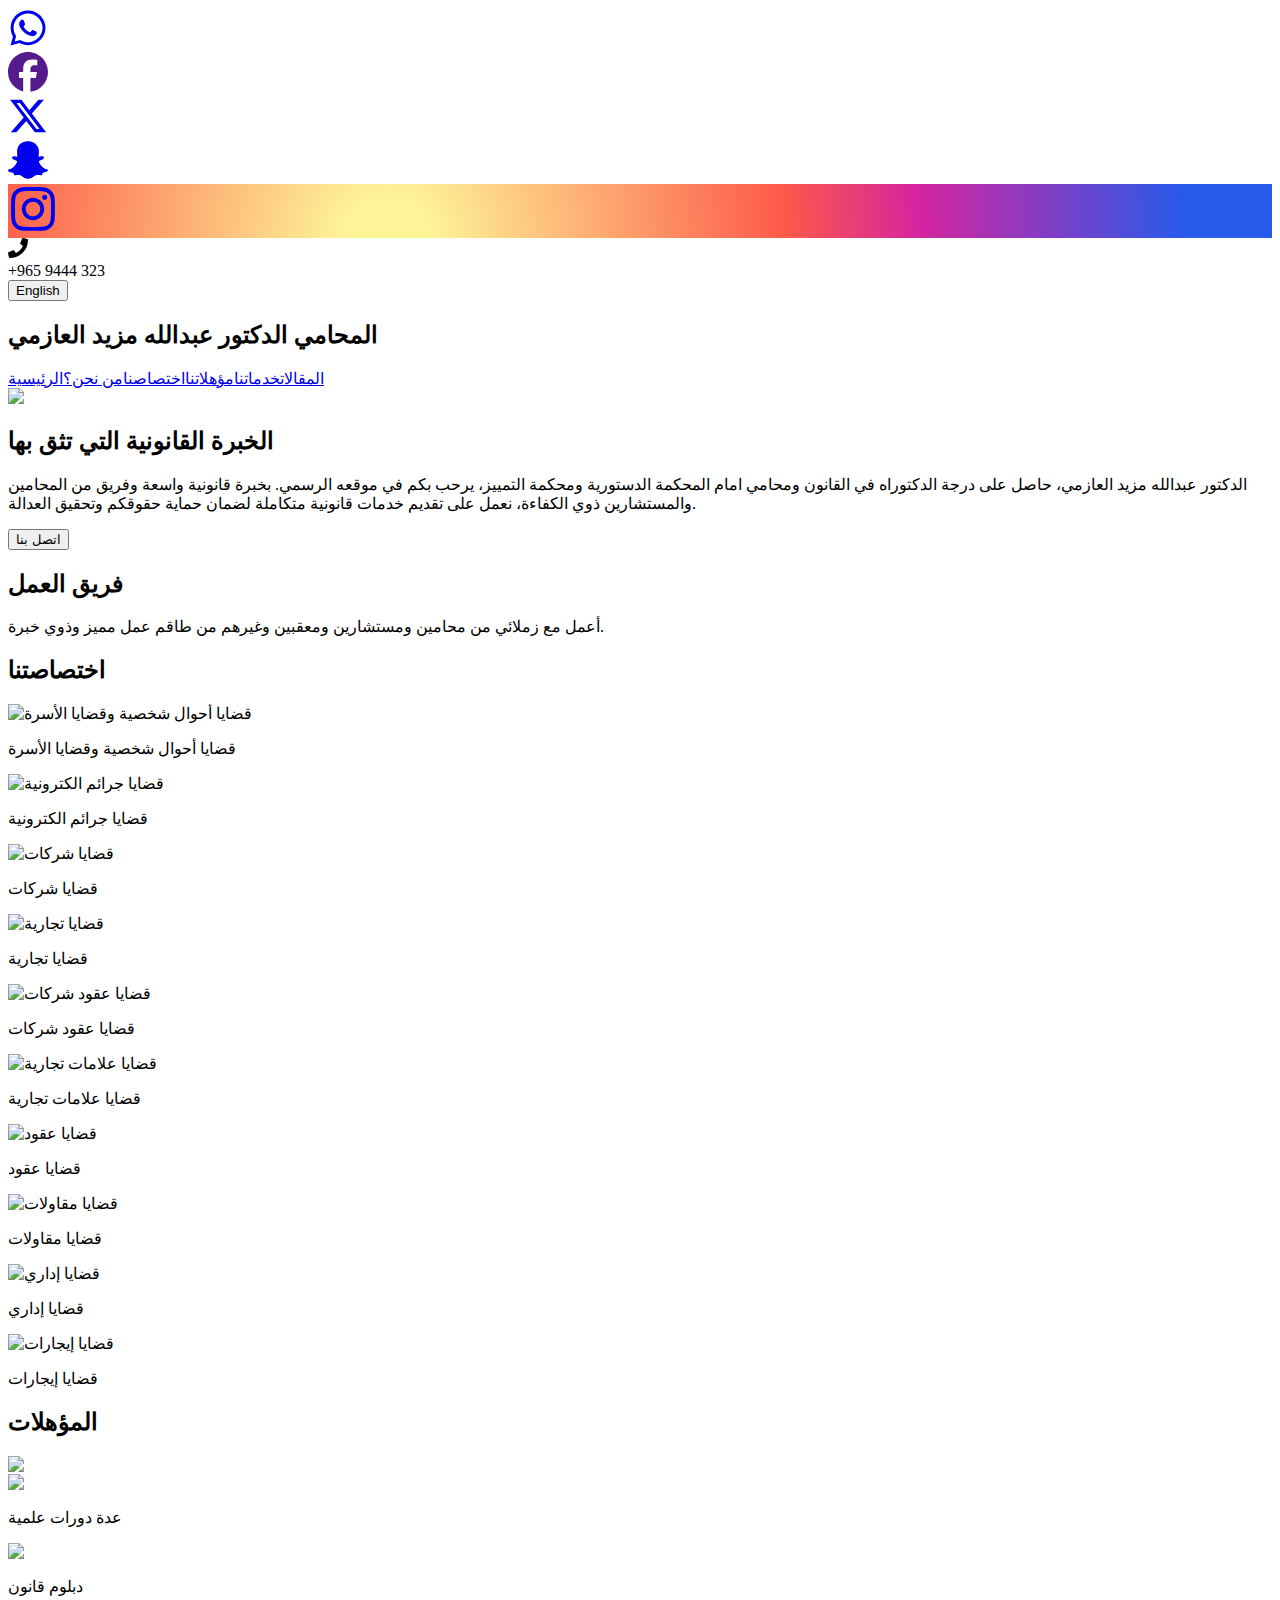
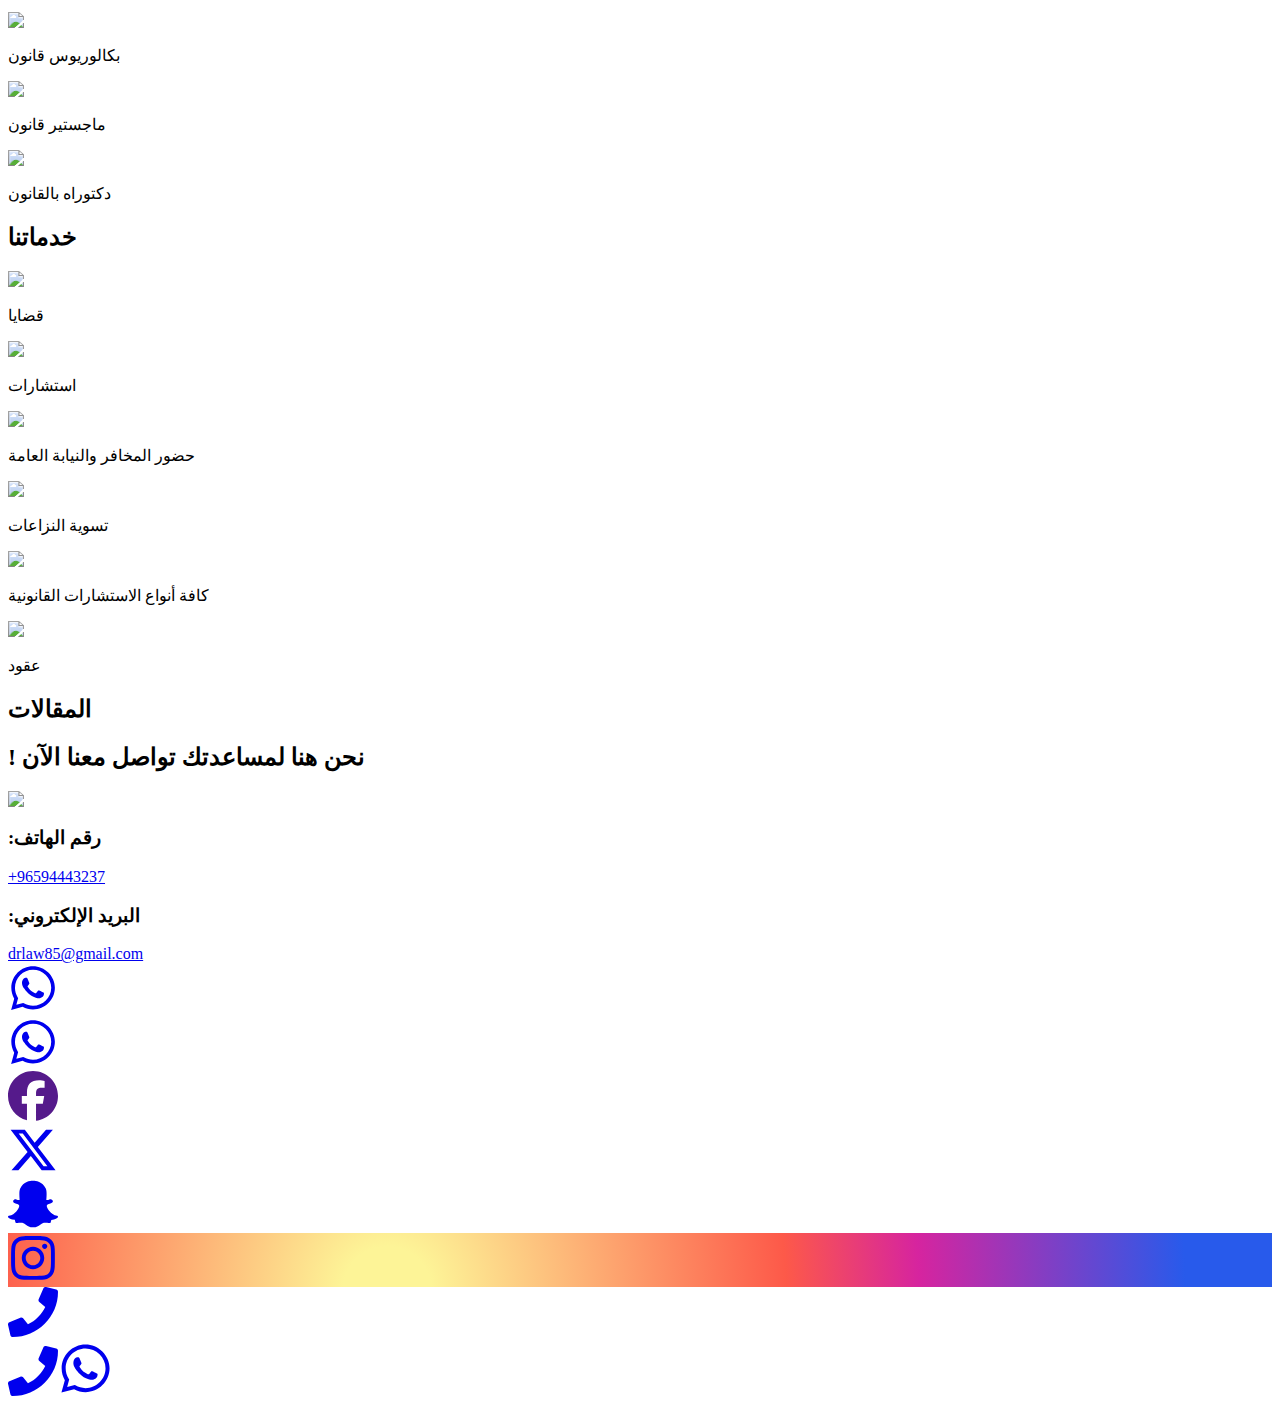
==== index.html @ 55356117 "Add files via upload" ====
<!DOCTYPE html><html lang="en"><head><meta charSet="utf-8"/><meta name="viewport" content="width=device-width, initial-scale=1"/><link rel="preload" as="image" href="/img/family.png"/><link rel="preload" as="image" href="/img/cyber.png"/><link rel="preload" as="image" href="/img/company.png"/><link rel="preload" as="image" href="/img/business.png"/><link rel="preload" as="image" href="/img/contract.png"/><link rel="preload" as="image" href="/img/trademark.png"/><link rel="preload" as="image" href="/img/agreements.png"/><link rel="preload" as="image" href="/img/construction.png"/><link rel="preload" as="image" href="/img/admin.png"/><link rel="preload" as="image" href="/img/rent.png"/><link rel="stylesheet" href="/_next/static/css/4206f0461766f39d.css" data-precedence="next"/><link rel="preload" as="script" fetchPriority="low" href="/_next/static/chunks/webpack-98c6d24490042410.js"/><script src="/_next/static/chunks/4bd1b696-f6a08746561b241a.js" async=""></script><script src="/_next/static/chunks/517-81358abe8191a4df.js" async=""></script><script src="/_next/static/chunks/main-app-a6a642e4907d9724.js" async=""></script><script src="/_next/static/chunks/30a37ab2-c2c9ade640287df2.js" async=""></script><script src="/_next/static/chunks/8e1d74a4-acf8cc333d362d6c.js" async=""></script><script src="/_next/static/chunks/53c13509-d7c618b0af3f3642.js" async=""></script><script src="/_next/static/chunks/53-032a36357dc940f9.js" async=""></script><script src="/_next/static/chunks/app/page-52e60ca280ee46bb.js" async=""></script><title>Create Next App</title><meta name="description" content="Generated by create next app"/><link rel="icon" href="/favicon.ico" type="image/x-icon" sizes="16x16"/><script src="/_next/static/chunks/polyfills-42372ed130431b0a.js" noModule=""></script></head><body class="__variable_4d318d __variable_ea5f4b antialiased"><div><nav class="w-full relative"><div class="bg-[#C4A484] flex justify-between items-center p-2 px-4 text-white relative z-10"><div class="flex gap-2"><div class="w-14 h-14 bg-green-500 text-white flex items-center justify-center rounded-md shadow-md cursor-pointer hover:bg-opacity-80"><a href="https://api.whatsapp.com/send?phone=96594443237" target="_blank"><svg stroke="currentColor" fill="currentColor" stroke-width="0" viewBox="0 0 448 512" height="40" width="40" xmlns="http://www.w3.org/2000/svg"><path d="M380.9 97.1C339 55.1 283.2 32 223.9 32c-122.4 0-222 99.6-222 222 0 39.1 10.2 77.3 29.6 111L0 480l117.7-30.9c32.4 17.7 68.9 27 106.1 27h.1c122.3 0 224.1-99.6 224.1-222 0-59.3-25.2-115-67.1-157zm-157 341.6c-33.2 0-65.7-8.9-94-25.7l-6.7-4-69.8 18.3L72 359.2l-4.4-7c-18.5-29.4-28.2-63.3-28.2-98.2 0-101.7 82.8-184.5 184.6-184.5 49.3 0 95.6 19.2 130.4 54.1 34.8 34.9 56.2 81.2 56.1 130.5 0 101.8-84.9 184.6-186.6 184.6zm101.2-138.2c-5.5-2.8-32.8-16.2-37.9-18-5.1-1.9-8.8-2.8-12.5 2.8-3.7 5.6-14.3 18-17.6 21.8-3.2 3.7-6.5 4.2-12 1.4-32.6-16.3-54-29.1-75.5-66-5.7-9.8 5.7-9.1 16.3-30.3 1.8-3.7.9-6.9-.5-9.7-1.4-2.8-12.5-30.1-17.1-41.2-4.5-10.8-9.1-9.3-12.5-9.5-3.2-.2-6.9-.2-10.6-.2-3.7 0-9.7 1.4-14.8 6.9-5.1 5.6-19.4 19-19.4 46.3 0 27.3 19.9 53.7 22.6 57.4 2.8 3.7 39.1 59.7 94.8 83.8 35.2 15.2 49 16.5 66.6 13.9 10.7-1.6 32.8-13.4 37.4-26.4 4.6-13 4.6-24.1 3.2-26.4-1.3-2.5-5-3.9-10.5-6.6z"></path></svg></a></div><div class="w-14 h-14  bg-blue-600 text-white flex items-center justify-center rounded-md shadow-md cursor-pointer hover:bg-opacity-80"><a href="" target="_blank"><svg stroke="currentColor" fill="currentColor" stroke-width="0" viewBox="0 0 512 512" height="40" width="40" xmlns="http://www.w3.org/2000/svg"><path d="M512 256C512 114.6 397.4 0 256 0S0 114.6 0 256C0 376 82.7 476.8 194.2 504.5V334.2H141.4V256h52.8V222.3c0-87.1 39.4-127.5 125-127.5c16.2 0 44.2 3.2 55.7 6.4V172c-6-.6-16.5-1-29.6-1c-42 0-58.2 15.9-58.2 57.2V256h83.6l-14.4 78.2H287V510.1C413.8 494.8 512 386.9 512 256h0z"></path></svg></a></div><div class="w-14 h-14  bg-black text-white flex items-center justify-center rounded-md shadow-md cursor-pointer hover:bg-opacity-80"><a href="https://twitter.com/drlaw85" target="_blank"><svg stroke="currentColor" fill="currentColor" stroke-width="0" viewBox="0 0 512 512" height="40" width="40" xmlns="http://www.w3.org/2000/svg"><path d="M389.2 48h70.6L305.6 224.2 487 464H345L233.7 318.6 106.5 464H35.8L200.7 275.5 26.8 48H172.4L272.9 180.9 389.2 48zM364.4 421.8h39.1L151.1 88h-42L364.4 421.8z"></path></svg></a></div><div class="w-14 h-14  bg-yellow-400 flex items-center justify-center rounded-md shadow-md cursor-pointer hover:bg-opacity-80"><a href="https://www.snapchat.com/add/drlaw2022692?sender_web_id=f869d484-e379-4b90-bd32-083d83853c42&amp;device_type=desktop&amp;is_copy_url=true" target="_blank"><svg stroke="currentColor" fill="currentColor" stroke-width="0" role="img" viewBox="0 0 24 24" class="text-white" height="40" width="40" xmlns="http://www.w3.org/2000/svg"><path d="M12.206.793c.99 0 4.347.276 5.93 3.821.529 1.193.403 3.219.299 4.847l-.003.06c-.012.18-.022.345-.03.51.075.045.203.09.401.09.3-.016.659-.12 1.033-.301.165-.088.344-.104.464-.104.182 0 .359.029.509.09.45.149.734.479.734.838.015.449-.39.839-1.213 1.168-.089.029-.209.075-.344.119-.45.135-1.139.36-1.333.81-.09.224-.061.524.12.868l.015.015c.06.136 1.526 3.475 4.791 4.014.255.044.435.27.42.509 0 .075-.015.149-.045.225-.24.569-1.273.988-3.146 1.271-.059.091-.12.375-.164.57-.029.179-.074.36-.134.553-.076.271-.27.405-.555.405h-.03c-.135 0-.313-.031-.538-.074-.36-.075-.765-.135-1.273-.135-.3 0-.599.015-.913.074-.6.104-1.123.464-1.723.884-.853.599-1.826 1.288-3.294 1.288-.06 0-.119-.015-.18-.015h-.149c-1.468 0-2.427-.675-3.279-1.288-.599-.42-1.107-.779-1.707-.884-.314-.045-.629-.074-.928-.074-.54 0-.958.089-1.272.149-.211.043-.391.074-.54.074-.374 0-.523-.224-.583-.42-.061-.192-.09-.389-.135-.567-.046-.181-.105-.494-.166-.57-1.918-.222-2.95-.642-3.189-1.226-.031-.063-.052-.15-.055-.225-.015-.243.165-.465.42-.509 3.264-.54 4.73-3.879 4.791-4.02l.016-.029c.18-.345.224-.645.119-.869-.195-.434-.884-.658-1.332-.809-.121-.029-.24-.074-.346-.119-1.107-.435-1.257-.93-1.197-1.273.09-.479.674-.793 1.168-.793.146 0 .27.029.383.074.42.194.789.3 1.104.3.234 0 .384-.06.465-.105l-.046-.569c-.098-1.626-.225-3.651.307-4.837C7.392 1.077 10.739.807 11.727.807l.419-.015h.06z"></path></svg></a></div><div class="w-14 h-14  flex items-center justify-center rounded-md shadow-md cursor-pointer hover:bg-opacity-80" style="background:radial-gradient(circle at 30% 107%, #fdf497 0%, #fdf497 5%, #fd5949 45%, #d6249f 60%, #285AEB 90%)"><a href="https://www.instagram.com/drlaw85/" target="_blank"><svg stroke="currentColor" fill="currentColor" stroke-width="0" viewBox="0 0 448 512" class="text-white" height="50" width="50" xmlns="http://www.w3.org/2000/svg"><path d="M224.1 141c-63.6 0-114.9 51.3-114.9 114.9s51.3 114.9 114.9 114.9S339 319.5 339 255.9 287.7 141 224.1 141zm0 189.6c-41.1 0-74.7-33.5-74.7-74.7s33.5-74.7 74.7-74.7 74.7 33.5 74.7 74.7-33.6 74.7-74.7 74.7zm146.4-194.3c0 14.9-12 26.8-26.8 26.8-14.9 0-26.8-12-26.8-26.8s12-26.8 26.8-26.8 26.8 12 26.8 26.8zm76.1 27.2c-1.7-35.9-9.9-67.7-36.2-93.9-26.2-26.2-58-34.4-93.9-36.2-37-2.1-147.9-2.1-184.9 0-35.8 1.7-67.6 9.9-93.9 36.1s-34.4 58-36.2 93.9c-2.1 37-2.1 147.9 0 184.9 1.7 35.9 9.9 67.7 36.2 93.9s58 34.4 93.9 36.2c37 2.1 147.9 2.1 184.9 0 35.9-1.7 67.7-9.9 93.9-36.2 26.2-26.2 34.4-58 36.2-93.9 2.1-37 2.1-147.8 0-184.8zM398.8 388c-7.8 19.6-22.9 34.7-42.6 42.6-29.5 11.7-99.5 9-132.1 9s-102.7 2.6-132.1-9c-19.6-7.8-34.7-22.9-42.6-42.6-11.7-29.5-9-99.5-9-132.1s-2.6-102.7 9-132.1c7.8-19.6 22.9-34.7 42.6-42.6 29.5-11.7 99.5-9 132.1-9s102.7-2.6 132.1 9c19.6 7.8 34.7 22.9 42.6 42.6 11.7 29.5 9 99.5 9 132.1s2.7 102.7-9 132.1z"></path></svg></a></div></div><div class="flex items-center gap-2"><div class="w-10 h-10 bg-green-600 flex items-center justify-center rounded-md shadow-md cursor-pointer hover:bg-opacity-80"><svg stroke="currentColor" fill="currentColor" stroke-width="0" viewBox="0 0 512 512" class="text-white" height="20" width="20" xmlns="http://www.w3.org/2000/svg"><path d="M493.4 24.6l-104-24c-11.3-2.6-22.9 3.3-27.5 13.9l-48 112c-4.2 9.8-1.4 21.3 6.9 28l60.6 49.6c-36 76.7-98.9 140.5-177.2 177.2l-49.6-60.6c-6.8-8.3-18.2-11.1-28-6.9l-112 48C3.9 366.5-2 378.1.6 389.4l24 104C27.1 504.2 36.7 512 48 512c256.1 0 464-207.5 464-464 0-11.2-7.7-20.9-18.6-23.4z"></path></svg></div><span class=" text-[40px] font-bold">+965 9444 323</span></div></div><div class="bg-[#A67858] flex justify-between items-center p-3 px-6 text-white relative z-10"><button class="bg-transparent text-white px-3 py-1 rounded-md text-[30px] hover:bg-gray-200 font-arabic">English</button><h2 class="text-[40px] font-serif text-white">المحامي الدكتور عبدالله مزيد العازمي</h2><div class="flex gap-6 mr-[30px]"><a class="hover:underline text-[30px]" href="#articles">المقالات</a><a class="hover:underline text-[30px]" href="#articles">خدماتنا</a><a class="hover:underline text-[30px]" href="#qualifications">مؤهلاتنا</a><a class="hover:underline text-[30px]" href="#specialty">اختصاصنا</a><a class="hover:underline text-[30px]" href="#about-us">من نحن؟</a><a class="hover:underline text-[30px]" href="/">الرئيسية</a></div></div></nav><main class="p-4 relative"><div class="relative flex items-center justify-between w-full mt-[-60px]"><div class="relative z-10 ml-[70px] w-1/2"><img alt="ميزان العدل" loading="lazy" width="650" height="650" decoding="async" data-nimg="1" class="object-contain ml-[10%]" style="color:transparent" srcSet="/_next/image?url=%2Fimg%2Fmain.png&amp;w=750&amp;q=75 1x, /_next/image?url=%2Fimg%2Fmain.png&amp;w=1920&amp;q=75 2x" src="/_next/image?url=%2Fimg%2Fmain.png&amp;w=1920&amp;q=75"/></div><div class="max-w-md md:max-w-lg lg:max-w-xl bg-[#EEE8DC] p-6 mr-[100px] rounded-lg shadow-lg text-right w-1/2"><h2 class="text-2xl font-bold text-[#5C3D2E]">الخبرة القانونية التي تثق بها</h2><p class="text-[#5C3D2E] mt-2 leading-loose text-xl">الدكتور عبدالله مزيد العازمي، حاصل على درجة الدكتوراه في القانون ومحامي امام المحكمة الدستورية ومحكمة التمييز، يرحب بكم في موقعه الرسمي. بخبرة قانونية واسعة وفريق من المحامين والمستشارين ذوي الكفاءة، نعمل على تقديم خدمات قانونية متكاملة لضمان حماية حقوقكم وتحقيق العدالة.</p><div class="flex flex-col items-start"><button class="mt-4 px-4 py-2 md:px-6 md:py-2 bg-[#A67858] text-white rounded-md shadow-md hover:bg-opacity-80">اتصل بنا</button></div></div></div><section id="about-us" class="text-center py-10 mt-20 w-full"><h2 class="text-6xl md:text-6xl font-bold text-[#5C3D2E] underline ">فريق العمل</h2><p class="mt-2 text-[#5C3D2E] text-[20px] md:text-[40px]  mx-auto ">أعمل مع زملائي من محامين ومستشارين ومعقبين وغيرهم من طاقم عمل مميز وذوي خبرة.</p></section><h2 class="text-6xl py-10 md:text-6xl font-bold text-[#5C3D2E] flex justify-center underline">اختصاصتنا </h2><section id="specialty" class="text-center py-10 mt-20 w-full flex justify-center"><div class="bg-[#EEE8DC] shadow-md rounded-lg p-6 max-w-6xl w-full relative"><div class="grid grid-cols-2 md:grid-cols-3 lg:grid-cols-4 gap-6 mt-6 max-w-5xl mx-auto relative"><div class="bg-[#DCC9B5] p-4 shadow-md flex flex-col items-center transition-all duration-300 border-4 border-[#5C3D2E]
                    -mt-20  // جعل أول 4 مربعات تخرج من الأعلى
                    "><img src="/img/family.png" alt="قضايا أحوال شخصية وقضايا الأسرة" class="w-24 h-24 mb-1"/> <p class="text-[#5C3D2E] font-bold text-2xl text-center">قضايا أحوال شخصية وقضايا الأسرة</p> </div><div class="bg-[#DCC9B5] p-4 shadow-md flex flex-col items-center transition-all duration-300 border-4 border-[#5C3D2E]
                    -mt-20  // جعل أول 4 مربعات تخرج من الأعلى
                    "><img src="/img/cyber.png" alt="قضايا جرائم الكترونية" class="w-24 h-24 mb-1"/> <p class="text-[#5C3D2E] font-bold text-2xl text-center">قضايا جرائم الكترونية</p> </div><div class="bg-[#DCC9B5] p-4 shadow-md flex flex-col items-center transition-all duration-300 border-4 border-[#5C3D2E]
                    -mt-20  // جعل أول 4 مربعات تخرج من الأعلى
                    "><img src="/img/company.png" alt="قضايا شركات" class="w-24 h-24 mb-1"/> <p class="text-[#5C3D2E] font-bold text-2xl text-center">قضايا شركات</p> </div><div class="bg-[#DCC9B5] p-4 shadow-md flex flex-col items-center transition-all duration-300 border-4 border-[#5C3D2E]
                    -mt-20  // جعل أول 4 مربعات تخرج من الأعلى
                    "><img src="/img/business.png" alt="قضايا تجارية" class="w-24 h-24 mb-1"/> <p class="text-[#5C3D2E] font-bold text-2xl text-center">قضايا تجارية</p> </div><div class="bg-[#DCC9B5] p-4 shadow-md flex flex-col items-center transition-all duration-300 border-4 border-[#5C3D2E]
                      // جعل أول 4 مربعات تخرج من الأعلى
                    "><img src="/img/contract.png" alt="قضايا عقود شركات" class="w-24 h-24 mb-1"/> <p class="text-[#5C3D2E] font-bold text-2xl text-center">قضايا عقود شركات</p> </div><div class="bg-[#DCC9B5] p-4 shadow-md flex flex-col items-center transition-all duration-300 border-4 border-[#5C3D2E]
                      // جعل أول 4 مربعات تخرج من الأعلى
                    "><img src="/img/trademark.png" alt="قضايا علامات تجارية" class="w-24 h-24 mb-1"/> <p class="text-[#5C3D2E] font-bold text-2xl text-center">قضايا علامات تجارية</p> </div><div class="bg-[#DCC9B5] p-4 shadow-md flex flex-col items-center transition-all duration-300 border-4 border-[#5C3D2E]
                      // جعل أول 4 مربعات تخرج من الأعلى
                    "><img src="/img/agreements.png" alt="قضايا عقود" class="w-24 h-24 mb-1"/> <p class="text-[#5C3D2E] font-bold text-2xl text-center">قضايا عقود</p> </div><div class="bg-[#DCC9B5] p-4 shadow-md flex flex-col items-center transition-all duration-300 border-4 border-[#5C3D2E]
                      // جعل أول 4 مربعات تخرج من الأعلى
                    "><img src="/img/construction.png" alt="قضايا مقاولات" class="w-24 h-24 mb-1"/> <p class="text-[#5C3D2E] font-bold text-2xl text-center">قضايا مقاولات</p> </div><div class="bg-[#DCC9B5] p-4 shadow-md flex flex-col items-center transition-all duration-300 border-4 border-[#5C3D2E]
                      // جعل أول 4 مربعات تخرج من الأعلى
                    col-span-2 w-60 mx-auto -mb-12"><img src="/img/admin.png" alt="قضايا إداري" class="w-24 h-24 mb-1"/> <p class="text-[#5C3D2E] font-bold text-2xl text-center">قضايا إداري</p> </div><div class="bg-[#DCC9B5] p-4 shadow-md flex flex-col items-center transition-all duration-300 border-4 border-[#5C3D2E]
                      // جعل أول 4 مربعات تخرج من الأعلى
                    col-span-2 w-60 mx-auto -mb-12"><img src="/img/rent.png" alt="قضايا إيجارات" class="w-24 h-24 mb-1"/> <p class="text-[#5C3D2E] font-bold text-2xl text-center">قضايا إيجارات</p> </div></div></div></section><section id="qualifications" class="text-center py-10 mt-20 w-full flex flex-col items-center"><h2 class="text-6xl md:text-6xl font-bold text-[#5C3D2E] mb-6 underline">المؤهلات</h2><div class="relative w-full max-w-5xl "><img alt="line" loading="lazy" width="1050" height="650" decoding="async" data-nimg="1" class="object-contain ml-[0%] py-3 " style="color:transparent" srcSet="/_next/image?url=%2Fimg%2Fline.png&amp;w=1080&amp;q=75 1x, /_next/image?url=%2Fimg%2Fline.png&amp;w=3840&amp;q=75 2x" src="/_next/image?url=%2Fimg%2Fline.png&amp;w=3840&amp;q=75"/><div class=" bg-[#EEE8DC]  rounded-lg grid grid-cols-5 gap-5 relative z-30 mt-10-"><div class="relative flex flex-col items-center"><div><img alt="line" loading="lazy" width="16" height="2" decoding="async" data-nimg="1" class="object-contain ml-[0%] mt-[-50px] " style="color:transparent" srcSet="/_next/image?url=%2Fimg%2Flinev2.png&amp;w=16&amp;q=75 1x, /_next/image?url=%2Fimg%2Flinev2.png&amp;w=32&amp;q=75 2x" src="/_next/image?url=%2Fimg%2Flinev2.png&amp;w=32&amp;q=75"/></div><div class="bg-[#DCC9B5] p-5 shadow-md border border-[#5C3D2E] w-40 h-20 text-center"><p class="text-[#5C3D2E] text-xl font-bold">عدة دورات علمية</p></div></div><div class="relative flex flex-col items-center"><div><img alt="line" loading="lazy" width="16" height="2" decoding="async" data-nimg="1" class="object-contain ml-[0%] mt-[-50px] " style="color:transparent" srcSet="/_next/image?url=%2Fimg%2Flinev2.png&amp;w=16&amp;q=75 1x, /_next/image?url=%2Fimg%2Flinev2.png&amp;w=32&amp;q=75 2x" src="/_next/image?url=%2Fimg%2Flinev2.png&amp;w=32&amp;q=75"/></div><div class="bg-[#DCC9B5] p-5 shadow-md border border-[#5C3D2E] w-40 h-20 text-center"><p class="text-[#5C3D2E] text-xl font-bold">دبلوم قانون</p></div></div><div class="relative flex flex-col items-center"><div><img alt="line" loading="lazy" width="16" height="2" decoding="async" data-nimg="1" class="object-contain ml-[0%] mt-[-50px] " style="color:transparent" srcSet="/_next/image?url=%2Fimg%2Flinev2.png&amp;w=16&amp;q=75 1x, /_next/image?url=%2Fimg%2Flinev2.png&amp;w=32&amp;q=75 2x" src="/_next/image?url=%2Fimg%2Flinev2.png&amp;w=32&amp;q=75"/></div><div class="bg-[#DCC9B5] p-5 shadow-md border border-[#5C3D2E] w-40 h-20 text-center"><p class="text-[#5C3D2E] text-xl font-bold">بكالوريوس قانون</p></div></div><div class="relative flex flex-col items-center"><div><img alt="line" loading="lazy" width="16" height="2" decoding="async" data-nimg="1" class="object-contain ml-[0%] mt-[-50px] " style="color:transparent" srcSet="/_next/image?url=%2Fimg%2Flinev2.png&amp;w=16&amp;q=75 1x, /_next/image?url=%2Fimg%2Flinev2.png&amp;w=32&amp;q=75 2x" src="/_next/image?url=%2Fimg%2Flinev2.png&amp;w=32&amp;q=75"/></div><div class="bg-[#DCC9B5] p-5 shadow-md border border-[#5C3D2E] w-40 h-20 text-center"><p class="text-[#5C3D2E] text-xl font-bold">ماجستير قانون</p></div></div><div class="relative flex flex-col items-center"><div><img alt="line" loading="lazy" width="16" height="2" decoding="async" data-nimg="1" class="object-contain ml-[0%] mt-[-50px] " style="color:transparent" srcSet="/_next/image?url=%2Fimg%2Flinev2.png&amp;w=16&amp;q=75 1x, /_next/image?url=%2Fimg%2Flinev2.png&amp;w=32&amp;q=75 2x" src="/_next/image?url=%2Fimg%2Flinev2.png&amp;w=32&amp;q=75"/></div><div class="bg-[#DCC9B5] p-5 shadow-md border border-[#5C3D2E] w-40 h-20 text-center"><p class="text-[#5C3D2E] text-xl font-bold">دكتوراه بالقانون</p></div></div></div></div></section><section id="services" class="flex justify-center py-16"><div class="relative w-[380px] max-w-xl bg-[#EEE8DC] mx-auto p-10 rounded-lg"><h2 class="text-6xl py-4 md:text-6xl font-bold text-[#5C3D2E] flex justify-center underline">خدماتنا </h2><div class="relative flex flex-col items-center"><div class="absolute w-1 bg-[#5C3D2E] h-full top-0 left-1/2 transform -translate-x-1/2"></div><div class="flex items-center w-full mb-6 relative justify-start ml-[-130px]"><div class="absolute left-1/2 transform -translate-x-1/2 w-[130px] h-1 bg-[#5C3D2E] z-0"></div><div class="absolute left-1/2 top-1/2 transform -translate-x-1/2 -translate-y-1/2 bg-[#5C3D2E] w-5 h-5 rounded-full  z-20"></div><div class="bg-[#dcc9b5] p-5 w-40 h-41 shadow-md border border-[#5C3D2E] flex flex-col items-center text-center z-10"><img alt="قضايا" loading="lazy" width="90" height="90" decoding="async" data-nimg="1" class="mb-1" style="color:transparent" srcSet="/_next/image?url=%2Fimg%2Flaw.png&amp;w=96&amp;q=75 1x, /_next/image?url=%2Fimg%2Flaw.png&amp;w=256&amp;q=75 2x" src="/_next/image?url=%2Fimg%2Flaw.png&amp;w=256&amp;q=75"/><p class="text-[#5C3D2E] text-[20px] font-bold">قضايا</p></div></div><div class="flex items-center w-full mb-6 relative justify-end mr-[-130px]"><div class="absolute left-1/2 transform -translate-x-1/2 w-[130px] h-1 bg-[#5C3D2E] z-0"></div><div class="absolute left-1/2 top-1/2 transform -translate-x-1/2 -translate-y-1/2 bg-[#5C3D2E] w-5 h-5 rounded-full  z-20"></div><div class="bg-[#dcc9b5] p-5 w-40 h-41 shadow-md border border-[#5C3D2E] flex flex-col items-center text-center z-10"><img alt="استشارات" loading="lazy" width="90" height="90" decoding="async" data-nimg="1" class="mb-1" style="color:transparent" srcSet="/_next/image?url=%2Fimg%2Fpeople.png&amp;w=96&amp;q=75 1x, /_next/image?url=%2Fimg%2Fpeople.png&amp;w=256&amp;q=75 2x" src="/_next/image?url=%2Fimg%2Fpeople.png&amp;w=256&amp;q=75"/><p class="text-[#5C3D2E] text-[20px] font-bold">استشارات</p></div></div><div class="flex items-center w-full mb-6 relative justify-start ml-[-130px]"><div class="absolute left-1/2 transform -translate-x-1/2 w-[130px] h-1 bg-[#5C3D2E] z-0"></div><div class="absolute left-1/2 top-1/2 transform -translate-x-1/2 -translate-y-1/2 bg-[#5C3D2E] w-5 h-5 rounded-full  z-20"></div><div class="bg-[#dcc9b5] p-5 w-40 h-41 shadow-md border border-[#5C3D2E] flex flex-col items-center text-center z-10"><img alt="حضور المخافر والنيابة العامة" loading="lazy" width="90" height="90" decoding="async" data-nimg="1" class="mb-1" style="color:transparent" srcSet="/_next/image?url=%2Fimg%2Fbusiness1.png&amp;w=96&amp;q=75 1x, /_next/image?url=%2Fimg%2Fbusiness1.png&amp;w=256&amp;q=75 2x" src="/_next/image?url=%2Fimg%2Fbusiness1.png&amp;w=256&amp;q=75"/><p class="text-[#5C3D2E] text-[20px] font-bold">حضور المخافر والنيابة العامة</p></div></div><div class="flex items-center w-full mb-6 relative justify-end mr-[-130px]"><div class="absolute left-1/2 transform -translate-x-1/2 w-[130px] h-1 bg-[#5C3D2E] z-0"></div><div class="absolute left-1/2 top-1/2 transform -translate-x-1/2 -translate-y-1/2 bg-[#5C3D2E] w-5 h-5 rounded-full  z-20"></div><div class="bg-[#dcc9b5] p-5 w-40 h-41 shadow-md border border-[#5C3D2E] flex flex-col items-center text-center z-10"><img alt="تسوية النزاعات" loading="lazy" width="90" height="90" decoding="async" data-nimg="1" class="mb-1" style="color:transparent" srcSet="/_next/image?url=%2Fimg%2Fbusiness%20(1).png&amp;w=96&amp;q=75 1x, /_next/image?url=%2Fimg%2Fbusiness%20(1).png&amp;w=256&amp;q=75 2x" src="/_next/image?url=%2Fimg%2Fbusiness%20(1).png&amp;w=256&amp;q=75"/><p class="text-[#5C3D2E] text-[20px] font-bold">تسوية النزاعات</p></div></div><div class="flex items-center w-full mb-6 relative justify-start ml-[-130px]"><div class="absolute left-1/2 transform -translate-x-1/2 w-[130px] h-1 bg-[#5C3D2E] z-0"></div><div class="absolute left-1/2 top-1/2 transform -translate-x-1/2 -translate-y-1/2 bg-[#5C3D2E] w-5 h-5 rounded-full  z-20"></div><div class="bg-[#dcc9b5] p-5 w-40 h-41 shadow-md border border-[#5C3D2E] flex flex-col items-center text-center z-10"><img alt="كافة أنواع الاستشارات القانونية" loading="lazy" width="90" height="90" decoding="async" data-nimg="1" class="mb-1" style="color:transparent" srcSet="/_next/image?url=%2Fimg%2Fjustice.png&amp;w=96&amp;q=75 1x, /_next/image?url=%2Fimg%2Fjustice.png&amp;w=256&amp;q=75 2x" src="/_next/image?url=%2Fimg%2Fjustice.png&amp;w=256&amp;q=75"/><p class="text-[#5C3D2E] text-[20px] font-bold">كافة أنواع الاستشارات القانونية</p></div></div><div class="flex items-center w-full mb-6 relative justify-end mr-[-130px]"><div class="absolute left-1/2 transform -translate-x-1/2 w-[130px] h-1 bg-[#5C3D2E] z-0"></div><div class="absolute left-1/2 top-1/2 transform -translate-x-1/2 -translate-y-1/2 bg-[#5C3D2E] w-5 h-5 rounded-full  z-20"></div><div class="bg-[#dcc9b5] p-5 w-40 h-41 shadow-md border border-[#5C3D2E] flex flex-col items-center text-center z-10"><img alt="عقود" loading="lazy" width="90" height="90" decoding="async" data-nimg="1" class="mb-1" style="color:transparent" srcSet="/_next/image?url=%2Fimg%2Fagreement-file.png&amp;w=96&amp;q=75 1x, /_next/image?url=%2Fimg%2Fagreement-file.png&amp;w=256&amp;q=75 2x" src="/_next/image?url=%2Fimg%2Fagreement-file.png&amp;w=256&amp;q=75"/><p class="text-[#5C3D2E] text-[20px] font-bold">عقود</p></div></div></div></div></section><section id="articles" class="jsx-aa3a1f35b84a0b6 flex justify-center py-16"><div class="jsx-aa3a1f35b84a0b6 w-[85%] mx-auto text-center mt-[90px]"><h2 class="jsx-aa3a1f35b84a0b6 text-6xl py-10 md:text-6xl font-bold text-[#5C3D2E] flex justify-center underline">المقالات </h2><div style="direction:ltr" class="jsx-aa3a1f35b84a0b6 h-[700px] bg-[#EEE8DC] p-2 border border-[#ddd] rounded-md overflow-y-auto overflow-x-hidden box-border shadow-md"><div class="jsx-aa3a1f35b84a0b6 bg-[#EEE8DC] border border-[#614630] p-11 mb-10 rounded-md text-[96px] text-[#333] text-right shadow-md last:mb-0"></div><div class="jsx-aa3a1f35b84a0b6 bg-[#EEE8DC] border border-[#614630] p-11 mb-10 rounded-md text-[96px] text-[#333] text-right shadow-md last:mb-0"></div><div class="jsx-aa3a1f35b84a0b6 bg-[#EEE8DC] border border-[#614630] p-11 mb-10 rounded-md text-[96px] text-[#333] text-right shadow-md last:mb-0"></div><div class="jsx-aa3a1f35b84a0b6 bg-[#EEE8DC] border border-[#614630] p-11 mb-10 rounded-md text-[96px] text-[#333] text-right shadow-md last:mb-0"></div><div class="jsx-aa3a1f35b84a0b6 bg-[#EEE8DC] border border-[#614630] p-11 mb-10 rounded-md text-[96px] text-[#333] text-right shadow-md last:mb-0"></div></div></div></section><section class="text-center py-0 mt-0 w-full flex flex-col items-center"><h2 class="text-6xl py-10 md:text-6xl font-bold text-[#5C3D2E] flex justify-center ">! نحن هنا لمساعدتك تواصل معنا الآن</h2><div class="relative w-full max-w-5xl ml-7 "><img alt="line" loading="lazy" width="1050" height="650" decoding="async" data-nimg="1" class="object-contain ml-[0%] py-3 " style="color:transparent" srcSet="/_next/image?url=%2Fimg%2Fline.png&amp;w=1080&amp;q=75 1x, /_next/image?url=%2Fimg%2Fline.png&amp;w=3840&amp;q=75 2x" src="/_next/image?url=%2Fimg%2Fline.png&amp;w=3840&amp;q=75"/></div><div class="flex justify-between  p-8 rounded-2xl space-x-[300px]"><div class="text-right"><h3 class="text-[#5C4533] font-bold mr-12 text-[40px]">:رقم الهاتف</h3><a class="text-[#5C4533] text-[40px]" href="tel:+96594443237">+96594443237</a></div><div class="text-right"><h3 class="text-[#5C4533] font-bold mr-20 text-[40px]">:البريد الإلكتروني</h3><a class="text-[#5C4533] text-[40px]" href="mailto:drlaw85@gmail.com">drlaw85@gmail.com</a></div></div></section></main><nav class="w-full relative"><div class="bg-[#C4A484] flex justify-between items-center p-9 px-4 text-white relative z-10"><div class="flex items-center gap-2"><div class="w-[75px] h-[75px] bg-green-500 flex items-center justify-center rounded-full shadow-md cursor-pointer hover:bg-opacity-100"><a href="https://api.whatsapp.com/send?phone=96594443237" target="_blank"><svg stroke="currentColor" fill="currentColor" stroke-width="0" viewBox="0 0 448 512" height="50" width="50" xmlns="http://www.w3.org/2000/svg"><path d="M380.9 97.1C339 55.1 283.2 32 223.9 32c-122.4 0-222 99.6-222 222 0 39.1 10.2 77.3 29.6 111L0 480l117.7-30.9c32.4 17.7 68.9 27 106.1 27h.1c122.3 0 224.1-99.6 224.1-222 0-59.3-25.2-115-67.1-157zm-157 341.6c-33.2 0-65.7-8.9-94-25.7l-6.7-4-69.8 18.3L72 359.2l-4.4-7c-18.5-29.4-28.2-63.3-28.2-98.2 0-101.7 82.8-184.5 184.6-184.5 49.3 0 95.6 19.2 130.4 54.1 34.8 34.9 56.2 81.2 56.1 130.5 0 101.8-84.9 184.6-186.6 184.6zm101.2-138.2c-5.5-2.8-32.8-16.2-37.9-18-5.1-1.9-8.8-2.8-12.5 2.8-3.7 5.6-14.3 18-17.6 21.8-3.2 3.7-6.5 4.2-12 1.4-32.6-16.3-54-29.1-75.5-66-5.7-9.8 5.7-9.1 16.3-30.3 1.8-3.7.9-6.9-.5-9.7-1.4-2.8-12.5-30.1-17.1-41.2-4.5-10.8-9.1-9.3-12.5-9.5-3.2-.2-6.9-.2-10.6-.2-3.7 0-9.7 1.4-14.8 6.9-5.1 5.6-19.4 19-19.4 46.3 0 27.3 19.9 53.7 22.6 57.4 2.8 3.7 39.1 59.7 94.8 83.8 35.2 15.2 49 16.5 66.6 13.9 10.7-1.6 32.8-13.4 37.4-26.4 4.6-13 4.6-24.1 3.2-26.4-1.3-2.5-5-3.9-10.5-6.6z"></path></svg></a></div></div><div class="flex gap-2"><div class="w-[75px] h-[75px] bg-green-500 text-white flex items-center justify-center rounded-md shadow-md cursor-pointer hover:bg-opacity-80"><a href="https://api.whatsapp.com/send?phone=96594443237" target="_blank"><svg stroke="currentColor" fill="currentColor" stroke-width="0" viewBox="0 0 448 512" height="50" width="50" xmlns="http://www.w3.org/2000/svg"><path d="M380.9 97.1C339 55.1 283.2 32 223.9 32c-122.4 0-222 99.6-222 222 0 39.1 10.2 77.3 29.6 111L0 480l117.7-30.9c32.4 17.7 68.9 27 106.1 27h.1c122.3 0 224.1-99.6 224.1-222 0-59.3-25.2-115-67.1-157zm-157 341.6c-33.2 0-65.7-8.9-94-25.7l-6.7-4-69.8 18.3L72 359.2l-4.4-7c-18.5-29.4-28.2-63.3-28.2-98.2 0-101.7 82.8-184.5 184.6-184.5 49.3 0 95.6 19.2 130.4 54.1 34.8 34.9 56.2 81.2 56.1 130.5 0 101.8-84.9 184.6-186.6 184.6zm101.2-138.2c-5.5-2.8-32.8-16.2-37.9-18-5.1-1.9-8.8-2.8-12.5 2.8-3.7 5.6-14.3 18-17.6 21.8-3.2 3.7-6.5 4.2-12 1.4-32.6-16.3-54-29.1-75.5-66-5.7-9.8 5.7-9.1 16.3-30.3 1.8-3.7.9-6.9-.5-9.7-1.4-2.8-12.5-30.1-17.1-41.2-4.5-10.8-9.1-9.3-12.5-9.5-3.2-.2-6.9-.2-10.6-.2-3.7 0-9.7 1.4-14.8 6.9-5.1 5.6-19.4 19-19.4 46.3 0 27.3 19.9 53.7 22.6 57.4 2.8 3.7 39.1 59.7 94.8 83.8 35.2 15.2 49 16.5 66.6 13.9 10.7-1.6 32.8-13.4 37.4-26.4 4.6-13 4.6-24.1 3.2-26.4-1.3-2.5-5-3.9-10.5-6.6z"></path></svg></a></div><div class="w-[75px] h-[75px] bg-blue-600 text-white flex items-center justify-center rounded-md shadow-md cursor-pointer hover:bg-opacity-80"><a href="" target="_blank"><svg stroke="currentColor" fill="currentColor" stroke-width="0" viewBox="0 0 512 512" height="50" width="50" xmlns="http://www.w3.org/2000/svg"><path d="M512 256C512 114.6 397.4 0 256 0S0 114.6 0 256C0 376 82.7 476.8 194.2 504.5V334.2H141.4V256h52.8V222.3c0-87.1 39.4-127.5 125-127.5c16.2 0 44.2 3.2 55.7 6.4V172c-6-.6-16.5-1-29.6-1c-42 0-58.2 15.9-58.2 57.2V256h83.6l-14.4 78.2H287V510.1C413.8 494.8 512 386.9 512 256h0z"></path></svg></a></div><div class="w-[75px] h-[75px] bg-black text-white flex items-center justify-center rounded-md shadow-md cursor-pointer hover:bg-opacity-80"><a href="https://twitter.com/drlaw85" target="_blank"><svg stroke="currentColor" fill="currentColor" stroke-width="0" viewBox="0 0 512 512" height="50" width="50" xmlns="http://www.w3.org/2000/svg"><path d="M389.2 48h70.6L305.6 224.2 487 464H345L233.7 318.6 106.5 464H35.8L200.7 275.5 26.8 48H172.4L272.9 180.9 389.2 48zM364.4 421.8h39.1L151.1 88h-42L364.4 421.8z"></path></svg></a></div><div class="w-[75px] h-[75px] bg-yellow-400 flex items-center justify-center rounded-md shadow-md cursor-pointer hover:bg-opacity-80"><a href="https://www.snapchat.com/add/drlaw2022692?sender_web_id=f869d484-e379-4b90-bd32-083d83853c42&amp;device_type=desktop&amp;is_copy_url=true" target="_blank"><svg stroke="currentColor" fill="currentColor" stroke-width="0" role="img" viewBox="0 0 24 24" height="50" width="50" xmlns="http://www.w3.org/2000/svg"><path d="M12.206.793c.99 0 4.347.276 5.93 3.821.529 1.193.403 3.219.299 4.847l-.003.06c-.012.18-.022.345-.03.51.075.045.203.09.401.09.3-.016.659-.12 1.033-.301.165-.088.344-.104.464-.104.182 0 .359.029.509.09.45.149.734.479.734.838.015.449-.39.839-1.213 1.168-.089.029-.209.075-.344.119-.45.135-1.139.36-1.333.81-.09.224-.061.524.12.868l.015.015c.06.136 1.526 3.475 4.791 4.014.255.044.435.27.42.509 0 .075-.015.149-.045.225-.24.569-1.273.988-3.146 1.271-.059.091-.12.375-.164.57-.029.179-.074.36-.134.553-.076.271-.27.405-.555.405h-.03c-.135 0-.313-.031-.538-.074-.36-.075-.765-.135-1.273-.135-.3 0-.599.015-.913.074-.6.104-1.123.464-1.723.884-.853.599-1.826 1.288-3.294 1.288-.06 0-.119-.015-.18-.015h-.149c-1.468 0-2.427-.675-3.279-1.288-.599-.42-1.107-.779-1.707-.884-.314-.045-.629-.074-.928-.074-.54 0-.958.089-1.272.149-.211.043-.391.074-.54.074-.374 0-.523-.224-.583-.42-.061-.192-.09-.389-.135-.567-.046-.181-.105-.494-.166-.57-1.918-.222-2.95-.642-3.189-1.226-.031-.063-.052-.15-.055-.225-.015-.243.165-.465.42-.509 3.264-.54 4.73-3.879 4.791-4.02l.016-.029c.18-.345.224-.645.119-.869-.195-.434-.884-.658-1.332-.809-.121-.029-.24-.074-.346-.119-1.107-.435-1.257-.93-1.197-1.273.09-.479.674-.793 1.168-.793.146 0 .27.029.383.074.42.194.789.3 1.104.3.234 0 .384-.06.465-.105l-.046-.569c-.098-1.626-.225-3.651.307-4.837C7.392 1.077 10.739.807 11.727.807l.419-.015h.06z"></path></svg></a></div><div class="w-[75px] h-[75px] flex items-center justify-center rounded-md shadow-md cursor-pointer hover:bg-opacity-80" style="background:radial-gradient(circle at 30% 107%, #fdf497 0%, #fdf497 5%, #fd5949 45%, #d6249f 60%, #285AEB 90%)"><a href="https://www.instagram.com/drlaw85/" target="_blank"><svg stroke="currentColor" fill="currentColor" stroke-width="0" viewBox="0 0 448 512" class="text-white" height="50" width="50" xmlns="http://www.w3.org/2000/svg"><path d="M224.1 141c-63.6 0-114.9 51.3-114.9 114.9s51.3 114.9 114.9 114.9S339 319.5 339 255.9 287.7 141 224.1 141zm0 189.6c-41.1 0-74.7-33.5-74.7-74.7s33.5-74.7 74.7-74.7 74.7 33.5 74.7 74.7-33.6 74.7-74.7 74.7zm146.4-194.3c0 14.9-12 26.8-26.8 26.8-14.9 0-26.8-12-26.8-26.8s12-26.8 26.8-26.8 26.8 12 26.8 26.8zm76.1 27.2c-1.7-35.9-9.9-67.7-36.2-93.9-26.2-26.2-58-34.4-93.9-36.2-37-2.1-147.9-2.1-184.9 0-35.8 1.7-67.6 9.9-93.9 36.1s-34.4 58-36.2 93.9c-2.1 37-2.1 147.9 0 184.9 1.7 35.9 9.9 67.7 36.2 93.9s58 34.4 93.9 36.2c37 2.1 147.9 2.1 184.9 0 35.9-1.7 67.7-9.9 93.9-36.2 26.2-26.2 34.4-58 36.2-93.9 2.1-37 2.1-147.8 0-184.8zM398.8 388c-7.8 19.6-22.9 34.7-42.6 42.6-29.5 11.7-99.5 9-132.1 9s-102.7 2.6-132.1-9c-19.6-7.8-34.7-22.9-42.6-42.6-11.7-29.5-9-99.5-9-132.1s-2.6-102.7 9-132.1c7.8-19.6 22.9-34.7 42.6-42.6 29.5-11.7 99.5-9 132.1-9s102.7-2.6 132.1 9c19.6 7.8 34.7 22.9 42.6 42.6 11.7 29.5 9 99.5 9 132.1s2.7 102.7-9 132.1z"></path></svg></a></div></div><div class="flex items-center gap-2"><div class="w-[75px] h-[75px] bg-green-600 flex items-center justify-center rounded-full shadow-md cursor-pointer hover:bg-opacity-100"><a href="tel:+96594443237" title="Call"><svg stroke="currentColor" fill="currentColor" stroke-width="0" viewBox="0 0 512 512" height="50" width="50" xmlns="http://www.w3.org/2000/svg"><path d="M493.4 24.6l-104-24c-11.3-2.6-22.9 3.3-27.5 13.9l-48 112c-4.2 9.8-1.4 21.3 6.9 28l60.6 49.6c-36 76.7-98.9 140.5-177.2 177.2l-49.6-60.6c-6.8-8.3-18.2-11.1-28-6.9l-112 48C3.9 366.5-2 378.1.6 389.4l24 104C27.1 504.2 36.7 512 48 512c256.1 0 464-207.5 464-464 0-11.2-7.7-20.9-18.6-23.4z"></path></svg></a></div></div></div><a href="tel:+96594443237" class="fixed w-[60px] h-[120px] bg-green-500 text-white flex items-center justify-center text-[24px] z-50 top-1/2 right-0 rounded-l-xl shadow-md hover:opacity-80 hover:scale-110 transition-transform duration-300" title="Call"><svg stroke="currentColor" fill="currentColor" stroke-width="0" viewBox="0 0 512 512" height="50" width="50" xmlns="http://www.w3.org/2000/svg"><path d="M493.4 24.6l-104-24c-11.3-2.6-22.9 3.3-27.5 13.9l-48 112c-4.2 9.8-1.4 21.3 6.9 28l60.6 49.6c-36 76.7-98.9 140.5-177.2 177.2l-49.6-60.6c-6.8-8.3-18.2-11.1-28-6.9l-112 48C3.9 366.5-2 378.1.6 389.4l24 104C27.1 504.2 36.7 512 48 512c256.1 0 464-207.5 464-464 0-11.2-7.7-20.9-18.6-23.4z"></path></svg></a><a href="https://api.whatsapp.com/send?phone=96594443237" target="_blank" class="fixed w-[60px] h-[120px] bg-green-500 text-white flex items-center justify-center text-[24px] z-50 top-1/2 left-0 rounded-r-xl shadow-md hover:opacity-80 hover:scale-110 transition-transform duration-300" title="WhatsApp"><svg stroke="currentColor" fill="currentColor" stroke-width="0" viewBox="0 0 448 512" height="55" width="55" xmlns="http://www.w3.org/2000/svg"><path d="M380.9 97.1C339 55.1 283.2 32 223.9 32c-122.4 0-222 99.6-222 222 0 39.1 10.2 77.3 29.6 111L0 480l117.7-30.9c32.4 17.7 68.9 27 106.1 27h.1c122.3 0 224.1-99.6 224.1-222 0-59.3-25.2-115-67.1-157zm-157 341.6c-33.2 0-65.7-8.9-94-25.7l-6.7-4-69.8 18.3L72 359.2l-4.4-7c-18.5-29.4-28.2-63.3-28.2-98.2 0-101.7 82.8-184.5 184.6-184.5 49.3 0 95.6 19.2 130.4 54.1 34.8 34.9 56.2 81.2 56.1 130.5 0 101.8-84.9 184.6-186.6 184.6zm101.2-138.2c-5.5-2.8-32.8-16.2-37.9-18-5.1-1.9-8.8-2.8-12.5 2.8-3.7 5.6-14.3 18-17.6 21.8-3.2 3.7-6.5 4.2-12 1.4-32.6-16.3-54-29.1-75.5-66-5.7-9.8 5.7-9.1 16.3-30.3 1.8-3.7.9-6.9-.5-9.7-1.4-2.8-12.5-30.1-17.1-41.2-4.5-10.8-9.1-9.3-12.5-9.5-3.2-.2-6.9-.2-10.6-.2-3.7 0-9.7 1.4-14.8 6.9-5.1 5.6-19.4 19-19.4 46.3 0 27.3 19.9 53.7 22.6 57.4 2.8 3.7 39.1 59.7 94.8 83.8 35.2 15.2 49 16.5 66.6 13.9 10.7-1.6 32.8-13.4 37.4-26.4 4.6-13 4.6-24.1 3.2-26.4-1.3-2.5-5-3.9-10.5-6.6z"></path></svg></a></nav></div><script src="/_next/static/chunks/webpack-98c6d24490042410.js" async=""></script><script>(self.__next_f=self.__next_f||[]).push([0])</script><script>self.__next_f.push([1,"1:\"$Sreact.fragment\"\n2:I[5244,[],\"\"]\n3:I[3866,[],\"\"]\n4:I[7033,[],\"ClientPageRoot\"]\n5:I[816,[\"362\",\"static/chunks/30a37ab2-c2c9ade640287df2.js\",\"711\",\"static/chunks/8e1d74a4-acf8cc333d362d6c.js\",\"446\",\"static/chunks/53c13509-d7c618b0af3f3642.js\",\"53\",\"static/chunks/53-032a36357dc940f9.js\",\"974\",\"static/chunks/app/page-52e60ca280ee46bb.js\"],\"default\"]\n8:I[6213,[],\"OutletBoundary\"]\na:I[6213,[],\"MetadataBoundary\"]\nc:I[6213,[],\"ViewportBoundary\"]\ne:I[4835,[],\"\"]\n:HL[\"/_next/static/css/4206f0461766f39d.css\",\"style\"]\n"])</script><script>self.__next_f.push([1,"0:{\"P\":null,\"b\":\"gyCa8HdLETVqpHg3ngZ6o\",\"p\":\"\",\"c\":[\"\",\"\"],\"i\":false,\"f\":[[[\"\",{\"children\":[\"__PAGE__\",{}]},\"$undefined\",\"$undefined\",true],[\"\",[\"$\",\"$1\",\"c\",{\"children\":[[[\"$\",\"link\",\"0\",{\"rel\":\"stylesheet\",\"href\":\"/_next/static/css/4206f0461766f39d.css\",\"precedence\":\"next\",\"crossOrigin\":\"$undefined\",\"nonce\":\"$undefined\"}]],[\"$\",\"html\",null,{\"lang\":\"en\",\"children\":[\"$\",\"body\",null,{\"className\":\"__variable_4d318d __variable_ea5f4b antialiased\",\"children\":[\"$\",\"$L2\",null,{\"parallelRouterKey\":\"children\",\"segmentPath\":[\"children\"],\"error\":\"$undefined\",\"errorStyles\":\"$undefined\",\"errorScripts\":\"$undefined\",\"template\":[\"$\",\"$L3\",null,{}],\"templateStyles\":\"$undefined\",\"templateScripts\":\"$undefined\",\"notFound\":[[],[[\"$\",\"title\",null,{\"children\":\"404: This page could not be found.\"}],[\"$\",\"div\",null,{\"style\":{\"fontFamily\":\"system-ui,\\\"Segoe UI\\\",Roboto,Helvetica,Arial,sans-serif,\\\"Apple Color Emoji\\\",\\\"Segoe UI Emoji\\\"\",\"height\":\"100vh\",\"textAlign\":\"center\",\"display\":\"flex\",\"flexDirection\":\"column\",\"alignItems\":\"center\",\"justifyContent\":\"center\"},\"children\":[\"$\",\"div\",null,{\"children\":[[\"$\",\"style\",null,{\"dangerouslySetInnerHTML\":{\"__html\":\"body{color:#000;background:#fff;margin:0}.next-error-h1{border-right:1px solid rgba(0,0,0,.3)}@media (prefers-color-scheme:dark){body{color:#fff;background:#000}.next-error-h1{border-right:1px solid rgba(255,255,255,.3)}}\"}}],[\"$\",\"h1\",null,{\"className\":\"next-error-h1\",\"style\":{\"display\":\"inline-block\",\"margin\":\"0 20px 0 0\",\"padding\":\"0 23px 0 0\",\"fontSize\":24,\"fontWeight\":500,\"verticalAlign\":\"top\",\"lineHeight\":\"49px\"},\"children\":404}],[\"$\",\"div\",null,{\"style\":{\"display\":\"inline-block\"},\"children\":[\"$\",\"h2\",null,{\"style\":{\"fontSize\":14,\"fontWeight\":400,\"lineHeight\":\"49px\",\"margin\":0},\"children\":\"This page could not be found.\"}]}]]}]}]]],\"forbidden\":\"$undefined\",\"unauthorized\":\"$undefined\"}]}]}]]}],{\"children\":[\"__PAGE__\",[\"$\",\"$1\",\"c\",{\"children\":[[\"$\",\"$L4\",null,{\"Component\":\"$5\",\"searchParams\":{},\"params\":{},\"promises\":[\"$@6\",\"$@7\"]}],null,[\"$\",\"$L8\",null,{\"children\":\"$L9\"}]]}],{},null,false]},null,false],[\"$\",\"$1\",\"h\",{\"children\":[null,[\"$\",\"$1\",\"Rrrx45Cs2qM2SyKt4uYcv\",{\"children\":[[\"$\",\"$La\",null,{\"children\":\"$Lb\"}],[\"$\",\"$Lc\",null,{\"children\":\"$Ld\"}],null]}]]}],false]],\"m\":\"$undefined\",\"G\":[\"$e\",\"$undefined\"],\"s\":false,\"S\":true}\n"])</script><script>self.__next_f.push([1,"6:{}\n7:{}\n"])</script><script>self.__next_f.push([1,"d:[[\"$\",\"meta\",\"0\",{\"name\":\"viewport\",\"content\":\"width=device-width, initial-scale=1\"}]]\nb:[[\"$\",\"meta\",\"0\",{\"charSet\":\"utf-8\"}],[\"$\",\"title\",\"1\",{\"children\":\"Create Next App\"}],[\"$\",\"meta\",\"2\",{\"name\":\"description\",\"content\":\"Generated by create next app\"}],[\"$\",\"link\",\"3\",{\"rel\":\"icon\",\"href\":\"/favicon.ico\",\"type\":\"image/x-icon\",\"sizes\":\"16x16\"}]]\n"])</script><script>self.__next_f.push([1,"9:null\n"])</script></body></html>
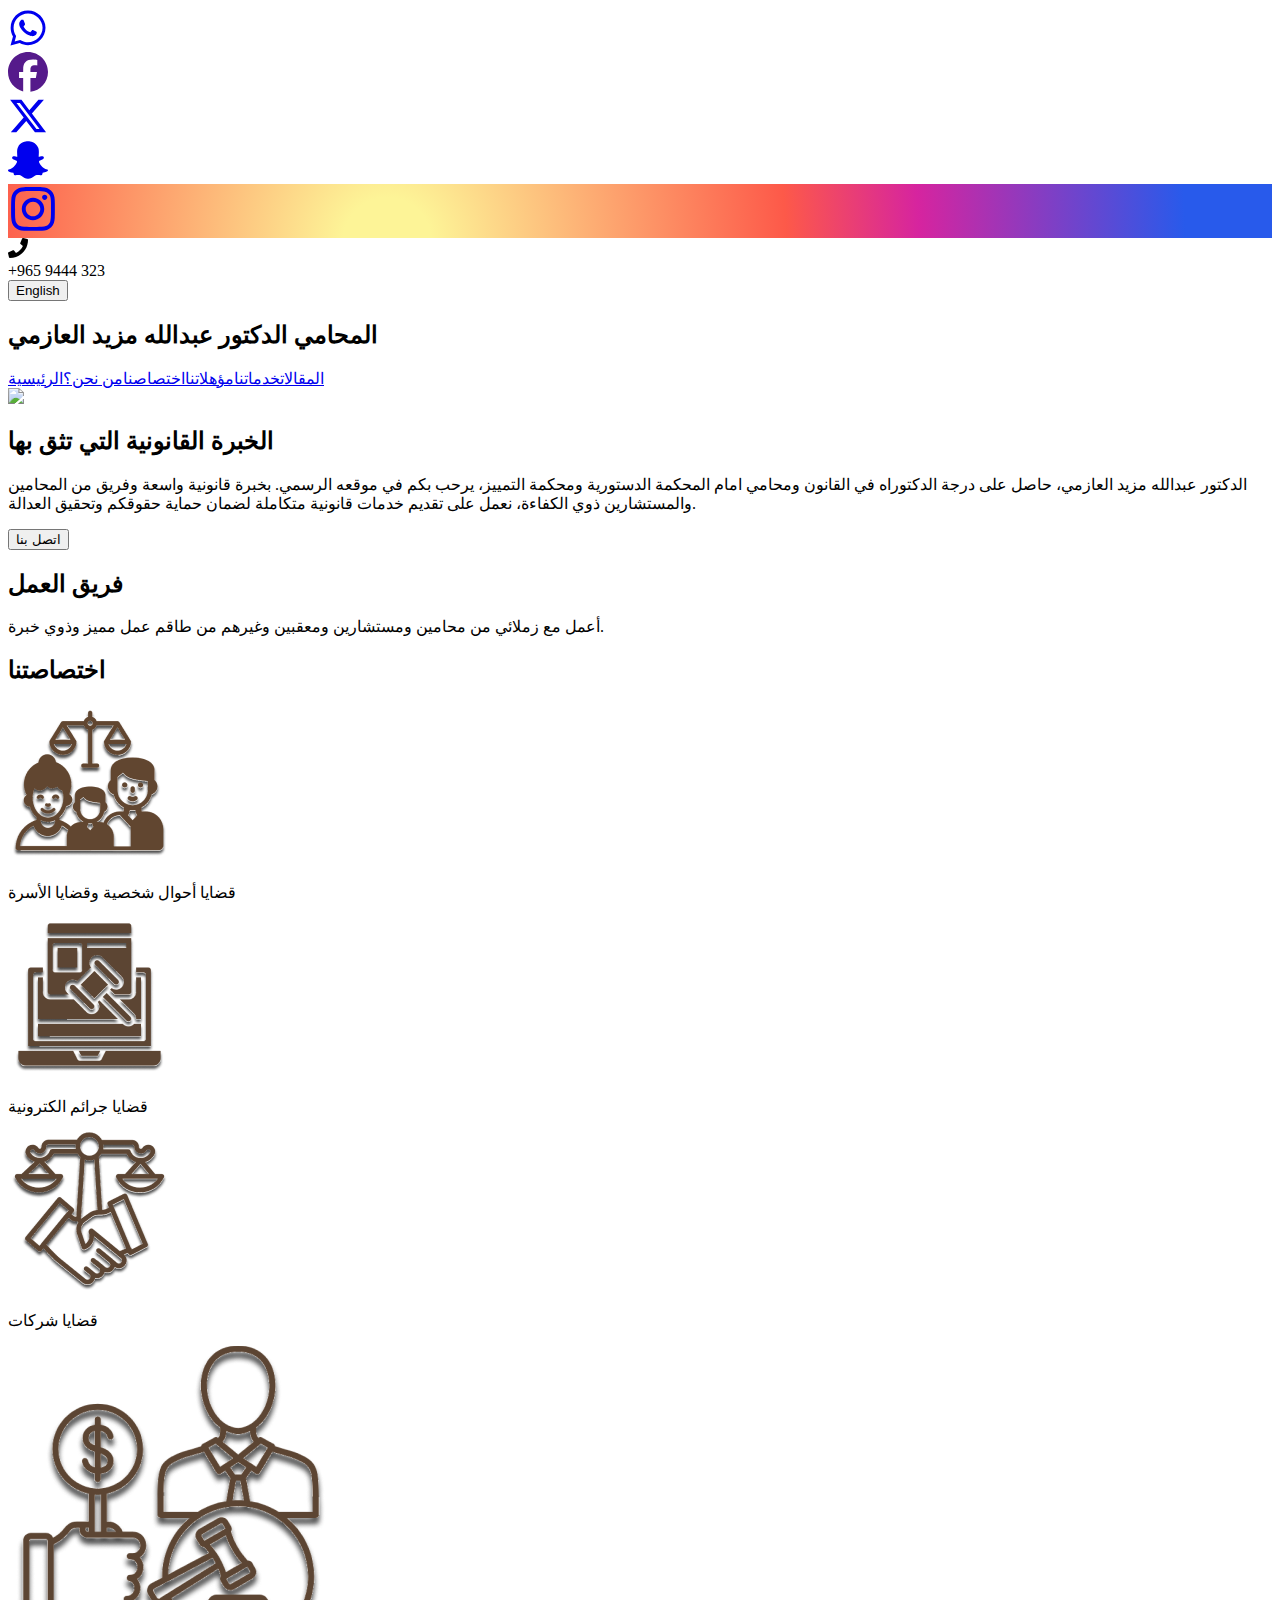
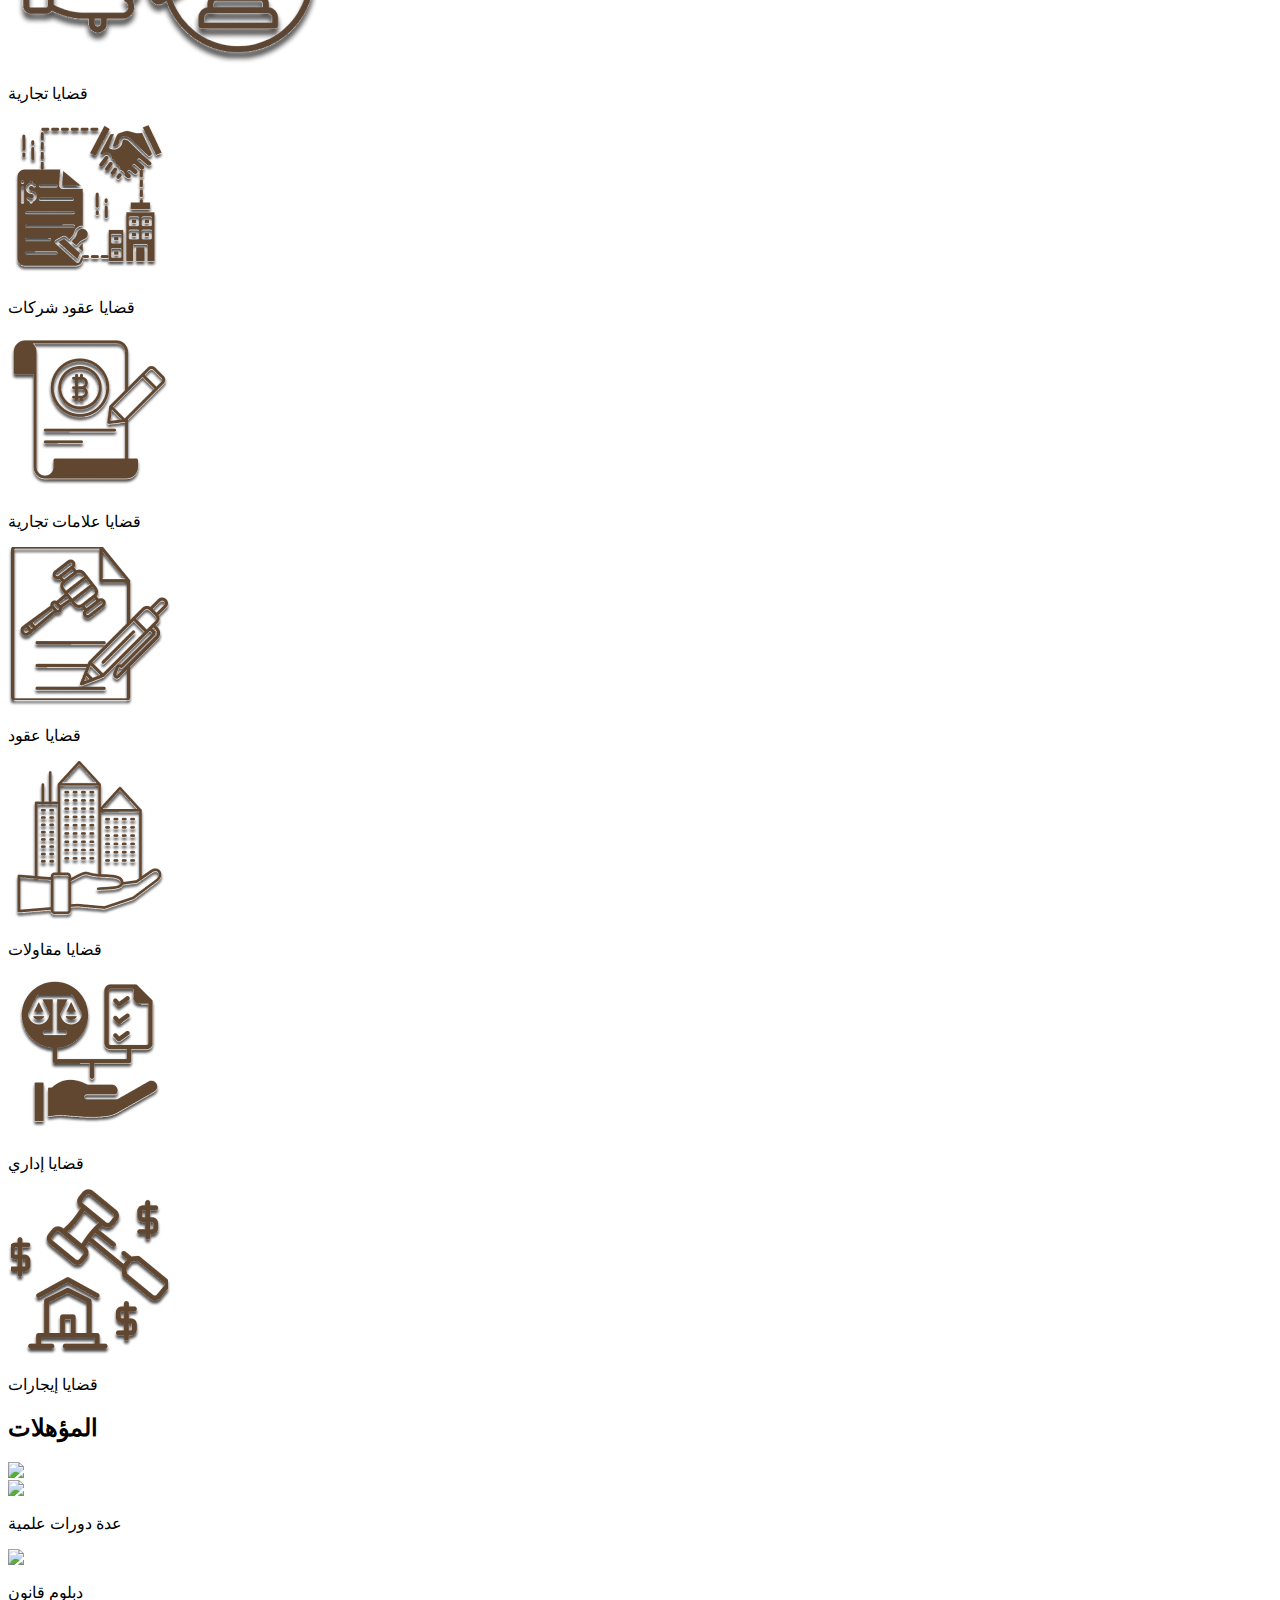
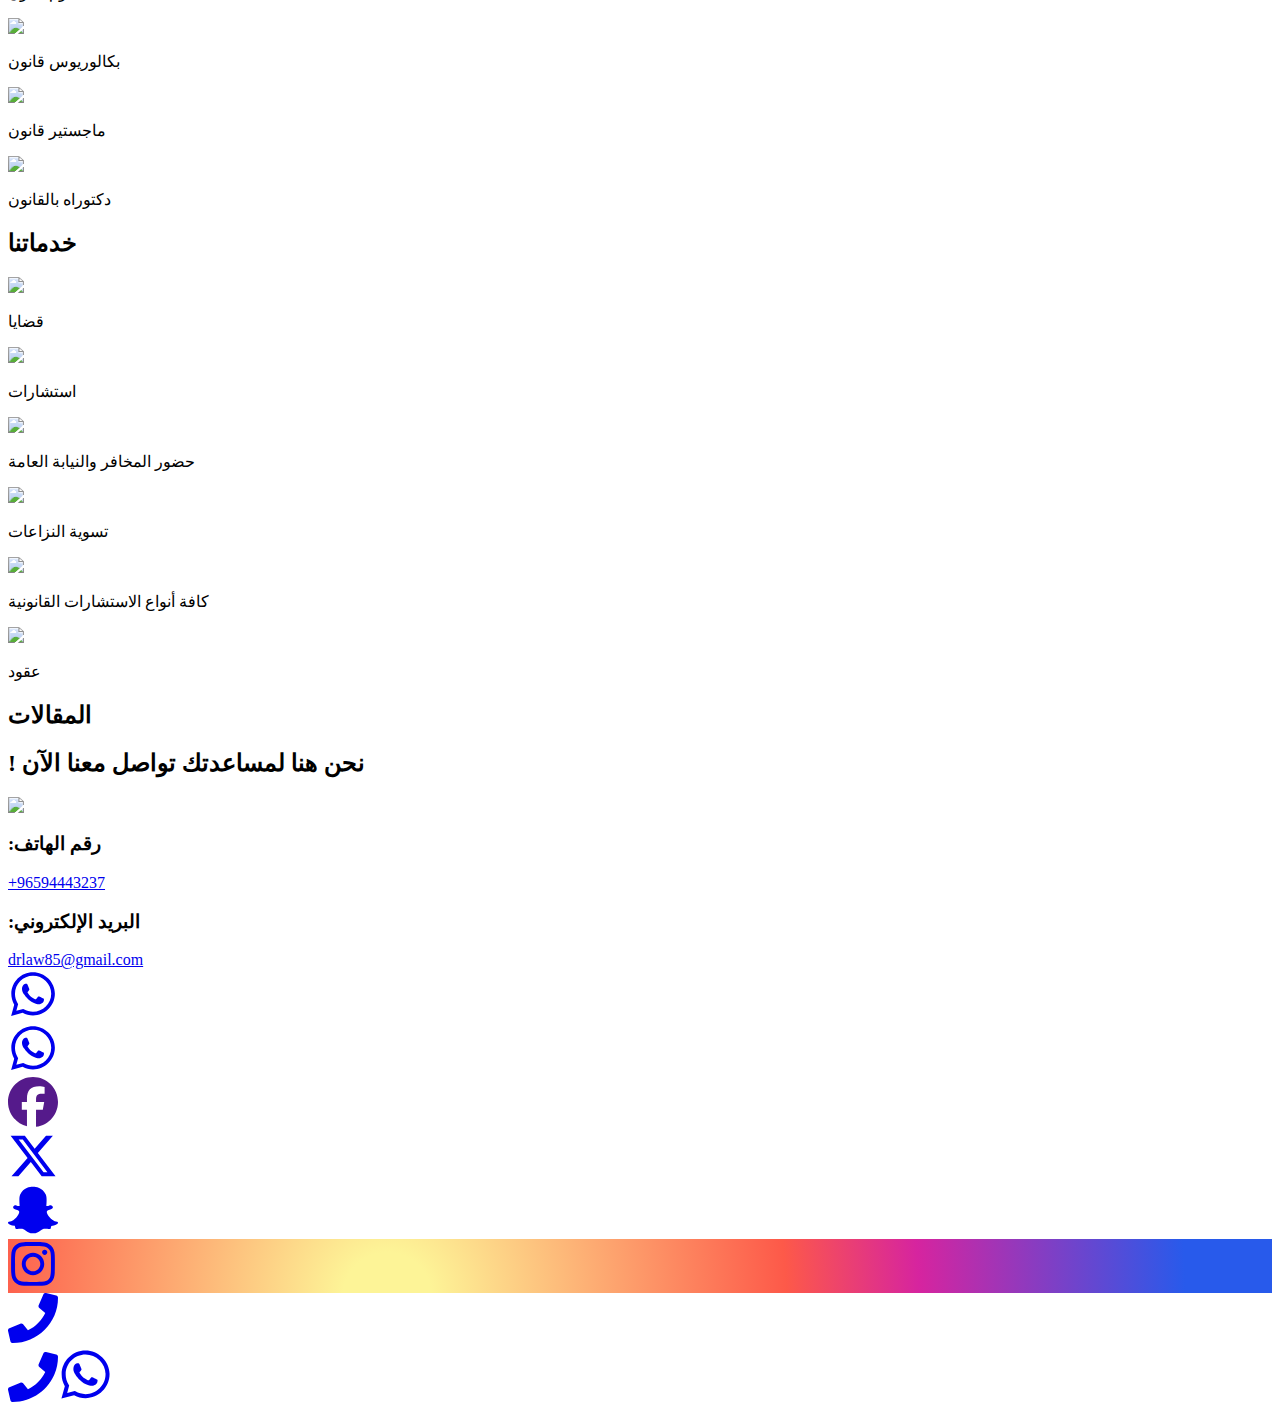
==== commit 9ea98201: "Add files via upload" ====
--- a/index.html
+++ b/index.html
@@ -1,4 +1,4 @@
-<!DOCTYPE html><html lang="en"><head><meta charSet="utf-8"/><meta name="viewport" content="width=device-width, initial-scale=1"/><link rel="preload" as="image" href="/img/family.png"/><link rel="preload" as="image" href="/img/cyber.png"/><link rel="preload" as="image" href="/img/company.png"/><link rel="preload" as="image" href="/img/business.png"/><link rel="preload" as="image" href="/img/contract.png"/><link rel="preload" as="image" href="/img/trademark.png"/><link rel="preload" as="image" href="/img/agreements.png"/><link rel="preload" as="image" href="/img/construction.png"/><link rel="preload" as="image" href="/img/admin.png"/><link rel="preload" as="image" href="/img/rent.png"/><link rel="stylesheet" href="/_next/static/css/4206f0461766f39d.css" data-precedence="next"/><link rel="preload" as="script" fetchPriority="low" href="/_next/static/chunks/webpack-98c6d24490042410.js"/><script src="/_next/static/chunks/4bd1b696-f6a08746561b241a.js" async=""></script><script src="/_next/static/chunks/517-81358abe8191a4df.js" async=""></script><script src="/_next/static/chunks/main-app-a6a642e4907d9724.js" async=""></script><script src="/_next/static/chunks/30a37ab2-c2c9ade640287df2.js" async=""></script><script src="/_next/static/chunks/8e1d74a4-acf8cc333d362d6c.js" async=""></script><script src="/_next/static/chunks/53c13509-d7c618b0af3f3642.js" async=""></script><script src="/_next/static/chunks/53-032a36357dc940f9.js" async=""></script><script src="/_next/static/chunks/app/page-52e60ca280ee46bb.js" async=""></script><title>Create Next App</title><meta name="description" content="Generated by create next app"/><link rel="icon" href="/favicon.ico" type="image/x-icon" sizes="16x16"/><script src="/_next/static/chunks/polyfills-42372ed130431b0a.js" noModule=""></script></head><body class="__variable_4d318d __variable_ea5f4b antialiased"><div><nav class="w-full relative"><div class="bg-[#C4A484] flex justify-between items-center p-2 px-4 text-white relative z-10"><div class="flex gap-2"><div class="w-14 h-14 bg-green-500 text-white flex items-center justify-center rounded-md shadow-md cursor-pointer hover:bg-opacity-80"><a href="https://api.whatsapp.com/send?phone=96594443237" target="_blank"><svg stroke="currentColor" fill="currentColor" stroke-width="0" viewBox="0 0 448 512" height="40" width="40" xmlns="http://www.w3.org/2000/svg"><path d="M380.9 97.1C339 55.1 283.2 32 223.9 32c-122.4 0-222 99.6-222 222 0 39.1 10.2 77.3 29.6 111L0 480l117.7-30.9c32.4 17.7 68.9 27 106.1 27h.1c122.3 0 224.1-99.6 224.1-222 0-59.3-25.2-115-67.1-157zm-157 341.6c-33.2 0-65.7-8.9-94-25.7l-6.7-4-69.8 18.3L72 359.2l-4.4-7c-18.5-29.4-28.2-63.3-28.2-98.2 0-101.7 82.8-184.5 184.6-184.5 49.3 0 95.6 19.2 130.4 54.1 34.8 34.9 56.2 81.2 56.1 130.5 0 101.8-84.9 184.6-186.6 184.6zm101.2-138.2c-5.5-2.8-32.8-16.2-37.9-18-5.1-1.9-8.8-2.8-12.5 2.8-3.7 5.6-14.3 18-17.6 21.8-3.2 3.7-6.5 4.2-12 1.4-32.6-16.3-54-29.1-75.5-66-5.7-9.8 5.7-9.1 16.3-30.3 1.8-3.7.9-6.9-.5-9.7-1.4-2.8-12.5-30.1-17.1-41.2-4.5-10.8-9.1-9.3-12.5-9.5-3.2-.2-6.9-.2-10.6-.2-3.7 0-9.7 1.4-14.8 6.9-5.1 5.6-19.4 19-19.4 46.3 0 27.3 19.9 53.7 22.6 57.4 2.8 3.7 39.1 59.7 94.8 83.8 35.2 15.2 49 16.5 66.6 13.9 10.7-1.6 32.8-13.4 37.4-26.4 4.6-13 4.6-24.1 3.2-26.4-1.3-2.5-5-3.9-10.5-6.6z"></path></svg></a></div><div class="w-14 h-14  bg-blue-600 text-white flex items-center justify-center rounded-md shadow-md cursor-pointer hover:bg-opacity-80"><a href="" target="_blank"><svg stroke="currentColor" fill="currentColor" stroke-width="0" viewBox="0 0 512 512" height="40" width="40" xmlns="http://www.w3.org/2000/svg"><path d="M512 256C512 114.6 397.4 0 256 0S0 114.6 0 256C0 376 82.7 476.8 194.2 504.5V334.2H141.4V256h52.8V222.3c0-87.1 39.4-127.5 125-127.5c16.2 0 44.2 3.2 55.7 6.4V172c-6-.6-16.5-1-29.6-1c-42 0-58.2 15.9-58.2 57.2V256h83.6l-14.4 78.2H287V510.1C413.8 494.8 512 386.9 512 256h0z"></path></svg></a></div><div class="w-14 h-14  bg-black text-white flex items-center justify-center rounded-md shadow-md cursor-pointer hover:bg-opacity-80"><a href="https://twitter.com/drlaw85" target="_blank"><svg stroke="currentColor" fill="currentColor" stroke-width="0" viewBox="0 0 512 512" height="40" width="40" xmlns="http://www.w3.org/2000/svg"><path d="M389.2 48h70.6L305.6 224.2 487 464H345L233.7 318.6 106.5 464H35.8L200.7 275.5 26.8 48H172.4L272.9 180.9 389.2 48zM364.4 421.8h39.1L151.1 88h-42L364.4 421.8z"></path></svg></a></div><div class="w-14 h-14  bg-yellow-400 flex items-center justify-center rounded-md shadow-md cursor-pointer hover:bg-opacity-80"><a href="https://www.snapchat.com/add/drlaw2022692?sender_web_id=f869d484-e379-4b90-bd32-083d83853c42&amp;device_type=desktop&amp;is_copy_url=true" target="_blank"><svg stroke="currentColor" fill="currentColor" stroke-width="0" role="img" viewBox="0 0 24 24" class="text-white" height="40" width="40" xmlns="http://www.w3.org/2000/svg"><path d="M12.206.793c.99 0 4.347.276 5.93 3.821.529 1.193.403 3.219.299 4.847l-.003.06c-.012.18-.022.345-.03.51.075.045.203.09.401.09.3-.016.659-.12 1.033-.301.165-.088.344-.104.464-.104.182 0 .359.029.509.09.45.149.734.479.734.838.015.449-.39.839-1.213 1.168-.089.029-.209.075-.344.119-.45.135-1.139.36-1.333.81-.09.224-.061.524.12.868l.015.015c.06.136 1.526 3.475 4.791 4.014.255.044.435.27.42.509 0 .075-.015.149-.045.225-.24.569-1.273.988-3.146 1.271-.059.091-.12.375-.164.57-.029.179-.074.36-.134.553-.076.271-.27.405-.555.405h-.03c-.135 0-.313-.031-.538-.074-.36-.075-.765-.135-1.273-.135-.3 0-.599.015-.913.074-.6.104-1.123.464-1.723.884-.853.599-1.826 1.288-3.294 1.288-.06 0-.119-.015-.18-.015h-.149c-1.468 0-2.427-.675-3.279-1.288-.599-.42-1.107-.779-1.707-.884-.314-.045-.629-.074-.928-.074-.54 0-.958.089-1.272.149-.211.043-.391.074-.54.074-.374 0-.523-.224-.583-.42-.061-.192-.09-.389-.135-.567-.046-.181-.105-.494-.166-.57-1.918-.222-2.95-.642-3.189-1.226-.031-.063-.052-.15-.055-.225-.015-.243.165-.465.42-.509 3.264-.54 4.73-3.879 4.791-4.02l.016-.029c.18-.345.224-.645.119-.869-.195-.434-.884-.658-1.332-.809-.121-.029-.24-.074-.346-.119-1.107-.435-1.257-.93-1.197-1.273.09-.479.674-.793 1.168-.793.146 0 .27.029.383.074.42.194.789.3 1.104.3.234 0 .384-.06.465-.105l-.046-.569c-.098-1.626-.225-3.651.307-4.837C7.392 1.077 10.739.807 11.727.807l.419-.015h.06z"></path></svg></a></div><div class="w-14 h-14  flex items-center justify-center rounded-md shadow-md cursor-pointer hover:bg-opacity-80" style="background:radial-gradient(circle at 30% 107%, #fdf497 0%, #fdf497 5%, #fd5949 45%, #d6249f 60%, #285AEB 90%)"><a href="https://www.instagram.com/drlaw85/" target="_blank"><svg stroke="currentColor" fill="currentColor" stroke-width="0" viewBox="0 0 448 512" class="text-white" height="50" width="50" xmlns="http://www.w3.org/2000/svg"><path d="M224.1 141c-63.6 0-114.9 51.3-114.9 114.9s51.3 114.9 114.9 114.9S339 319.5 339 255.9 287.7 141 224.1 141zm0 189.6c-41.1 0-74.7-33.5-74.7-74.7s33.5-74.7 74.7-74.7 74.7 33.5 74.7 74.7-33.6 74.7-74.7 74.7zm146.4-194.3c0 14.9-12 26.8-26.8 26.8-14.9 0-26.8-12-26.8-26.8s12-26.8 26.8-26.8 26.8 12 26.8 26.8zm76.1 27.2c-1.7-35.9-9.9-67.7-36.2-93.9-26.2-26.2-58-34.4-93.9-36.2-37-2.1-147.9-2.1-184.9 0-35.8 1.7-67.6 9.9-93.9 36.1s-34.4 58-36.2 93.9c-2.1 37-2.1 147.9 0 184.9 1.7 35.9 9.9 67.7 36.2 93.9s58 34.4 93.9 36.2c37 2.1 147.9 2.1 184.9 0 35.9-1.7 67.7-9.9 93.9-36.2 26.2-26.2 34.4-58 36.2-93.9 2.1-37 2.1-147.8 0-184.8zM398.8 388c-7.8 19.6-22.9 34.7-42.6 42.6-29.5 11.7-99.5 9-132.1 9s-102.7 2.6-132.1-9c-19.6-7.8-34.7-22.9-42.6-42.6-11.7-29.5-9-99.5-9-132.1s-2.6-102.7 9-132.1c7.8-19.6 22.9-34.7 42.6-42.6 29.5-11.7 99.5-9 132.1-9s102.7-2.6 132.1 9c19.6 7.8 34.7 22.9 42.6 42.6 11.7 29.5 9 99.5 9 132.1s2.7 102.7-9 132.1z"></path></svg></a></div></div><div class="flex items-center gap-2"><div class="w-10 h-10 bg-green-600 flex items-center justify-center rounded-md shadow-md cursor-pointer hover:bg-opacity-80"><svg stroke="currentColor" fill="currentColor" stroke-width="0" viewBox="0 0 512 512" class="text-white" height="20" width="20" xmlns="http://www.w3.org/2000/svg"><path d="M493.4 24.6l-104-24c-11.3-2.6-22.9 3.3-27.5 13.9l-48 112c-4.2 9.8-1.4 21.3 6.9 28l60.6 49.6c-36 76.7-98.9 140.5-177.2 177.2l-49.6-60.6c-6.8-8.3-18.2-11.1-28-6.9l-112 48C3.9 366.5-2 378.1.6 389.4l24 104C27.1 504.2 36.7 512 48 512c256.1 0 464-207.5 464-464 0-11.2-7.7-20.9-18.6-23.4z"></path></svg></div><span class=" text-[40px] font-bold">+965 9444 323</span></div></div><div class="bg-[#A67858] flex justify-between items-center p-3 px-6 text-white relative z-10"><button class="bg-transparent text-white px-3 py-1 rounded-md text-[30px] hover:bg-gray-200 font-arabic">English</button><h2 class="text-[40px] font-serif text-white">المحامي الدكتور عبدالله مزيد العازمي</h2><div class="flex gap-6 mr-[30px]"><a class="hover:underline text-[30px]" href="#articles">المقالات</a><a class="hover:underline text-[30px]" href="#articles">خدماتنا</a><a class="hover:underline text-[30px]" href="#qualifications">مؤهلاتنا</a><a class="hover:underline text-[30px]" href="#specialty">اختصاصنا</a><a class="hover:underline text-[30px]" href="#about-us">من نحن؟</a><a class="hover:underline text-[30px]" href="/">الرئيسية</a></div></div></nav><main class="p-4 relative"><div class="relative flex items-center justify-between w-full mt-[-60px]"><div class="relative z-10 ml-[70px] w-1/2"><img alt="ميزان العدل" loading="lazy" width="650" height="650" decoding="async" data-nimg="1" class="object-contain ml-[10%]" style="color:transparent" srcSet="/_next/image?url=%2Fimg%2Fmain.png&amp;w=750&amp;q=75 1x, /_next/image?url=%2Fimg%2Fmain.png&amp;w=1920&amp;q=75 2x" src="/_next/image?url=%2Fimg%2Fmain.png&amp;w=1920&amp;q=75"/></div><div class="max-w-md md:max-w-lg lg:max-w-xl bg-[#EEE8DC] p-6 mr-[100px] rounded-lg shadow-lg text-right w-1/2"><h2 class="text-2xl font-bold text-[#5C3D2E]">الخبرة القانونية التي تثق بها</h2><p class="text-[#5C3D2E] mt-2 leading-loose text-xl">الدكتور عبدالله مزيد العازمي، حاصل على درجة الدكتوراه في القانون ومحامي امام المحكمة الدستورية ومحكمة التمييز، يرحب بكم في موقعه الرسمي. بخبرة قانونية واسعة وفريق من المحامين والمستشارين ذوي الكفاءة، نعمل على تقديم خدمات قانونية متكاملة لضمان حماية حقوقكم وتحقيق العدالة.</p><div class="flex flex-col items-start"><button class="mt-4 px-4 py-2 md:px-6 md:py-2 bg-[#A67858] text-white rounded-md shadow-md hover:bg-opacity-80">اتصل بنا</button></div></div></div><section id="about-us" class="text-center py-10 mt-20 w-full"><h2 class="text-6xl md:text-6xl font-bold text-[#5C3D2E] underline ">فريق العمل</h2><p class="mt-2 text-[#5C3D2E] text-[20px] md:text-[40px]  mx-auto ">أعمل مع زملائي من محامين ومستشارين ومعقبين وغيرهم من طاقم عمل مميز وذوي خبرة.</p></section><h2 class="text-6xl py-10 md:text-6xl font-bold text-[#5C3D2E] flex justify-center underline">اختصاصتنا </h2><section id="specialty" class="text-center py-10 mt-20 w-full flex justify-center"><div class="bg-[#EEE8DC] shadow-md rounded-lg p-6 max-w-6xl w-full relative"><div class="grid grid-cols-2 md:grid-cols-3 lg:grid-cols-4 gap-6 mt-6 max-w-5xl mx-auto relative"><div class="bg-[#DCC9B5] p-4 shadow-md flex flex-col items-center transition-all duration-300 border-4 border-[#5C3D2E]
+<!DOCTYPE html><html lang="en"><head><meta charSet="utf-8"/><meta name="viewport" content="width=device-width, initial-scale=1"/><link rel="preload" as="image" href="/img/family.png"/><link rel="preload" as="image" href="/img/cyber.png"/><link rel="preload" as="image" href="/img/company.png"/><link rel="preload" as="image" href="/img/business.png"/><link rel="preload" as="image" href="/img/contract.png"/><link rel="preload" as="image" href="/img/trademark.png"/><link rel="preload" as="image" href="/img/agreements.png"/><link rel="preload" as="image" href="/img/construction.png"/><link rel="preload" as="image" href="/img/admin.png"/><link rel="preload" as="image" href="/img/rent.png"/><link rel="stylesheet" href="/testt.github.io/_next/static/css/4a39df09971c25a6.css" data-precedence="next"/><link rel="preload" as="script" fetchPriority="low" href="/testt.github.io/_next/static/chunks/webpack-1718b2031cd7101d.js"/><script src="/testt.github.io/_next/static/chunks/4bd1b696-f6a08746561b241a.js" async=""></script><script src="/testt.github.io/_next/static/chunks/517-971623c166603c54.js" async=""></script><script src="/testt.github.io/_next/static/chunks/main-app-a6a642e4907d9724.js" async=""></script><script src="/testt.github.io/_next/static/chunks/30a37ab2-c2c9ade640287df2.js" async=""></script><script src="/testt.github.io/_next/static/chunks/8e1d74a4-acf8cc333d362d6c.js" async=""></script><script src="/testt.github.io/_next/static/chunks/53c13509-d7c618b0af3f3642.js" async=""></script><script src="/testt.github.io/_next/static/chunks/53-c386a9efdf8a5e89.js" async=""></script><script src="/testt.github.io/_next/static/chunks/app/page-e383d9f01753a17e.js" async=""></script><title>Create Next App</title><meta name="description" content="Generated by create next app"/><link rel="icon" href="/testt.github.io/favicon.ico" type="image/x-icon" sizes="16x16"/><script src="/testt.github.io/_next/static/chunks/polyfills-42372ed130431b0a.js" noModule=""></script></head><body class="__variable_6ef489 __variable_e9d13a antialiased"><div><nav class="w-full relative"><div class="bg-[#C4A484] flex justify-between items-center p-2 px-4 text-white relative z-10"><div class="flex gap-2"><div class="w-14 h-14 bg-green-500 text-white flex items-center justify-center rounded-md shadow-md cursor-pointer hover:bg-opacity-80"><a href="https://api.whatsapp.com/send?phone=96594443237" target="_blank"><svg stroke="currentColor" fill="currentColor" stroke-width="0" viewBox="0 0 448 512" height="40" width="40" xmlns="http://www.w3.org/2000/svg"><path d="M380.9 97.1C339 55.1 283.2 32 223.9 32c-122.4 0-222 99.6-222 222 0 39.1 10.2 77.3 29.6 111L0 480l117.7-30.9c32.4 17.7 68.9 27 106.1 27h.1c122.3 0 224.1-99.6 224.1-222 0-59.3-25.2-115-67.1-157zm-157 341.6c-33.2 0-65.7-8.9-94-25.7l-6.7-4-69.8 18.3L72 359.2l-4.4-7c-18.5-29.4-28.2-63.3-28.2-98.2 0-101.7 82.8-184.5 184.6-184.5 49.3 0 95.6 19.2 130.4 54.1 34.8 34.9 56.2 81.2 56.1 130.5 0 101.8-84.9 184.6-186.6 184.6zm101.2-138.2c-5.5-2.8-32.8-16.2-37.9-18-5.1-1.9-8.8-2.8-12.5 2.8-3.7 5.6-14.3 18-17.6 21.8-3.2 3.7-6.5 4.2-12 1.4-32.6-16.3-54-29.1-75.5-66-5.7-9.8 5.7-9.1 16.3-30.3 1.8-3.7.9-6.9-.5-9.7-1.4-2.8-12.5-30.1-17.1-41.2-4.5-10.8-9.1-9.3-12.5-9.5-3.2-.2-6.9-.2-10.6-.2-3.7 0-9.7 1.4-14.8 6.9-5.1 5.6-19.4 19-19.4 46.3 0 27.3 19.9 53.7 22.6 57.4 2.8 3.7 39.1 59.7 94.8 83.8 35.2 15.2 49 16.5 66.6 13.9 10.7-1.6 32.8-13.4 37.4-26.4 4.6-13 4.6-24.1 3.2-26.4-1.3-2.5-5-3.9-10.5-6.6z"></path></svg></a></div><div class="w-14 h-14  bg-blue-600 text-white flex items-center justify-center rounded-md shadow-md cursor-pointer hover:bg-opacity-80"><a href="" target="_blank"><svg stroke="currentColor" fill="currentColor" stroke-width="0" viewBox="0 0 512 512" height="40" width="40" xmlns="http://www.w3.org/2000/svg"><path d="M512 256C512 114.6 397.4 0 256 0S0 114.6 0 256C0 376 82.7 476.8 194.2 504.5V334.2H141.4V256h52.8V222.3c0-87.1 39.4-127.5 125-127.5c16.2 0 44.2 3.2 55.7 6.4V172c-6-.6-16.5-1-29.6-1c-42 0-58.2 15.9-58.2 57.2V256h83.6l-14.4 78.2H287V510.1C413.8 494.8 512 386.9 512 256h0z"></path></svg></a></div><div class="w-14 h-14  bg-black text-white flex items-center justify-center rounded-md shadow-md cursor-pointer hover:bg-opacity-80"><a href="https://twitter.com/drlaw85" target="_blank"><svg stroke="currentColor" fill="currentColor" stroke-width="0" viewBox="0 0 512 512" height="40" width="40" xmlns="http://www.w3.org/2000/svg"><path d="M389.2 48h70.6L305.6 224.2 487 464H345L233.7 318.6 106.5 464H35.8L200.7 275.5 26.8 48H172.4L272.9 180.9 389.2 48zM364.4 421.8h39.1L151.1 88h-42L364.4 421.8z"></path></svg></a></div><div class="w-14 h-14  bg-yellow-400 flex items-center justify-center rounded-md shadow-md cursor-pointer hover:bg-opacity-80"><a href="https://www.snapchat.com/add/drlaw2022692?sender_web_id=f869d484-e379-4b90-bd32-083d83853c42&amp;device_type=desktop&amp;is_copy_url=true" target="_blank"><svg stroke="currentColor" fill="currentColor" stroke-width="0" role="img" viewBox="0 0 24 24" class="text-white" height="40" width="40" xmlns="http://www.w3.org/2000/svg"><path d="M12.206.793c.99 0 4.347.276 5.93 3.821.529 1.193.403 3.219.299 4.847l-.003.06c-.012.18-.022.345-.03.51.075.045.203.09.401.09.3-.016.659-.12 1.033-.301.165-.088.344-.104.464-.104.182 0 .359.029.509.09.45.149.734.479.734.838.015.449-.39.839-1.213 1.168-.089.029-.209.075-.344.119-.45.135-1.139.36-1.333.81-.09.224-.061.524.12.868l.015.015c.06.136 1.526 3.475 4.791 4.014.255.044.435.27.42.509 0 .075-.015.149-.045.225-.24.569-1.273.988-3.146 1.271-.059.091-.12.375-.164.57-.029.179-.074.36-.134.553-.076.271-.27.405-.555.405h-.03c-.135 0-.313-.031-.538-.074-.36-.075-.765-.135-1.273-.135-.3 0-.599.015-.913.074-.6.104-1.123.464-1.723.884-.853.599-1.826 1.288-3.294 1.288-.06 0-.119-.015-.18-.015h-.149c-1.468 0-2.427-.675-3.279-1.288-.599-.42-1.107-.779-1.707-.884-.314-.045-.629-.074-.928-.074-.54 0-.958.089-1.272.149-.211.043-.391.074-.54.074-.374 0-.523-.224-.583-.42-.061-.192-.09-.389-.135-.567-.046-.181-.105-.494-.166-.57-1.918-.222-2.95-.642-3.189-1.226-.031-.063-.052-.15-.055-.225-.015-.243.165-.465.42-.509 3.264-.54 4.73-3.879 4.791-4.02l.016-.029c.18-.345.224-.645.119-.869-.195-.434-.884-.658-1.332-.809-.121-.029-.24-.074-.346-.119-1.107-.435-1.257-.93-1.197-1.273.09-.479.674-.793 1.168-.793.146 0 .27.029.383.074.42.194.789.3 1.104.3.234 0 .384-.06.465-.105l-.046-.569c-.098-1.626-.225-3.651.307-4.837C7.392 1.077 10.739.807 11.727.807l.419-.015h.06z"></path></svg></a></div><div class="w-14 h-14  flex items-center justify-center rounded-md shadow-md cursor-pointer hover:bg-opacity-80" style="background:radial-gradient(circle at 30% 107%, #fdf497 0%, #fdf497 5%, #fd5949 45%, #d6249f 60%, #285AEB 90%)"><a href="https://www.instagram.com/drlaw85/" target="_blank"><svg stroke="currentColor" fill="currentColor" stroke-width="0" viewBox="0 0 448 512" class="text-white" height="50" width="50" xmlns="http://www.w3.org/2000/svg"><path d="M224.1 141c-63.6 0-114.9 51.3-114.9 114.9s51.3 114.9 114.9 114.9S339 319.5 339 255.9 287.7 141 224.1 141zm0 189.6c-41.1 0-74.7-33.5-74.7-74.7s33.5-74.7 74.7-74.7 74.7 33.5 74.7 74.7-33.6 74.7-74.7 74.7zm146.4-194.3c0 14.9-12 26.8-26.8 26.8-14.9 0-26.8-12-26.8-26.8s12-26.8 26.8-26.8 26.8 12 26.8 26.8zm76.1 27.2c-1.7-35.9-9.9-67.7-36.2-93.9-26.2-26.2-58-34.4-93.9-36.2-37-2.1-147.9-2.1-184.9 0-35.8 1.7-67.6 9.9-93.9 36.1s-34.4 58-36.2 93.9c-2.1 37-2.1 147.9 0 184.9 1.7 35.9 9.9 67.7 36.2 93.9s58 34.4 93.9 36.2c37 2.1 147.9 2.1 184.9 0 35.9-1.7 67.7-9.9 93.9-36.2 26.2-26.2 34.4-58 36.2-93.9 2.1-37 2.1-147.8 0-184.8zM398.8 388c-7.8 19.6-22.9 34.7-42.6 42.6-29.5 11.7-99.5 9-132.1 9s-102.7 2.6-132.1-9c-19.6-7.8-34.7-22.9-42.6-42.6-11.7-29.5-9-99.5-9-132.1s-2.6-102.7 9-132.1c7.8-19.6 22.9-34.7 42.6-42.6 29.5-11.7 99.5-9 132.1-9s102.7-2.6 132.1 9c19.6 7.8 34.7 22.9 42.6 42.6 11.7 29.5 9 99.5 9 132.1s2.7 102.7-9 132.1z"></path></svg></a></div></div><div class="flex items-center gap-2"><div class="w-10 h-10 bg-green-600 flex items-center justify-center rounded-md shadow-md cursor-pointer hover:bg-opacity-80"><svg stroke="currentColor" fill="currentColor" stroke-width="0" viewBox="0 0 512 512" class="text-white" height="20" width="20" xmlns="http://www.w3.org/2000/svg"><path d="M493.4 24.6l-104-24c-11.3-2.6-22.9 3.3-27.5 13.9l-48 112c-4.2 9.8-1.4 21.3 6.9 28l60.6 49.6c-36 76.7-98.9 140.5-177.2 177.2l-49.6-60.6c-6.8-8.3-18.2-11.1-28-6.9l-112 48C3.9 366.5-2 378.1.6 389.4l24 104C27.1 504.2 36.7 512 48 512c256.1 0 464-207.5 464-464 0-11.2-7.7-20.9-18.6-23.4z"></path></svg></div><span class=" text-[40px] font-bold">+965 9444 323</span></div></div><div class="bg-[#A67858] flex justify-between items-center p-3 px-6 text-white relative z-10"><button class="bg-transparent text-white px-3 py-1 rounded-md text-[30px] hover:bg-gray-200 font-arabic">English</button><h2 class="text-[40px] font-serif text-white">المحامي الدكتور عبدالله مزيد العازمي</h2><div class="flex gap-6 mr-[30px]"><a class="hover:underline text-[30px]" href="#articles">المقالات</a><a class="hover:underline text-[30px]" href="#articles">خدماتنا</a><a class="hover:underline text-[30px]" href="#qualifications">مؤهلاتنا</a><a class="hover:underline text-[30px]" href="#specialty">اختصاصنا</a><a class="hover:underline text-[30px]" href="#about-us">من نحن؟</a><a class="hover:underline text-[30px]" href="/testt.github.io">الرئيسية</a></div></div></nav><main class="p-4 relative"><div class="relative flex items-center justify-between w-full mt-[-60px]"><div class="relative z-10 ml-[70px] w-1/2"><img alt="ميزان العدل" loading="lazy" width="650" height="650" decoding="async" data-nimg="1" class="object-contain ml-[10%]" style="color:transparent" srcSet="/testt.github.io/_next/image?url=%2Ftestt.github.io%2Fimg%2Fmain.png&amp;w=750&amp;q=75 1x, /testt.github.io/_next/image?url=%2Ftestt.github.io%2Fimg%2Fmain.png&amp;w=1920&amp;q=75 2x" src="/testt.github.io/_next/image?url=%2Ftestt.github.io%2Fimg%2Fmain.png&amp;w=1920&amp;q=75"/></div><div class="max-w-md md:max-w-lg lg:max-w-xl bg-[#EEE8DC] p-6 mr-[100px] rounded-lg shadow-lg text-right w-1/2"><h2 class="text-2xl font-bold text-[#5C3D2E]">الخبرة القانونية التي تثق بها</h2><p class="text-[#5C3D2E] mt-2 leading-loose text-xl">الدكتور عبدالله مزيد العازمي، حاصل على درجة الدكتوراه في القانون ومحامي امام المحكمة الدستورية ومحكمة التمييز، يرحب بكم في موقعه الرسمي. بخبرة قانونية واسعة وفريق من المحامين والمستشارين ذوي الكفاءة، نعمل على تقديم خدمات قانونية متكاملة لضمان حماية حقوقكم وتحقيق العدالة.</p><div class="flex flex-col items-start"><button class="mt-4 px-4 py-2 md:px-6 md:py-2 bg-[#A67858] text-white rounded-md shadow-md hover:bg-opacity-80">اتصل بنا</button></div></div></div><section id="about-us" class="text-center py-10 mt-20 w-full"><h2 class="text-6xl md:text-6xl font-bold text-[#5C3D2E] underline ">فريق العمل</h2><p class="mt-2 text-[#5C3D2E] text-[20px] md:text-[40px]  mx-auto ">أعمل مع زملائي من محامين ومستشارين ومعقبين وغيرهم من طاقم عمل مميز وذوي خبرة.</p></section><h2 class="text-6xl py-10 md:text-6xl font-bold text-[#5C3D2E] flex justify-center underline">اختصاصتنا </h2><section id="specialty" class="text-center py-10 mt-20 w-full flex justify-center"><div class="bg-[#EEE8DC] shadow-md rounded-lg p-6 max-w-6xl w-full relative"><div class="grid grid-cols-2 md:grid-cols-3 lg:grid-cols-4 gap-6 mt-6 max-w-5xl mx-auto relative"><div class="bg-[#DCC9B5] p-4 shadow-md flex flex-col items-center transition-all duration-300 border-4 border-[#5C3D2E]
                     -mt-20  // جعل أول 4 مربعات تخرج من الأعلى
                     "><img src="/img/family.png" alt="قضايا أحوال شخصية وقضايا الأسرة" class="w-24 h-24 mb-1"/> <p class="text-[#5C3D2E] font-bold text-2xl text-center">قضايا أحوال شخصية وقضايا الأسرة</p> </div><div class="bg-[#DCC9B5] p-4 shadow-md flex flex-col items-center transition-all duration-300 border-4 border-[#5C3D2E]
                     -mt-20  // جعل أول 4 مربعات تخرج من الأعلى
@@ -18,4 +18,4 @@
                       // جعل أول 4 مربعات تخرج من الأعلى
                     col-span-2 w-60 mx-auto -mb-12"><img src="/img/admin.png" alt="قضايا إداري" class="w-24 h-24 mb-1"/> <p class="text-[#5C3D2E] font-bold text-2xl text-center">قضايا إداري</p> </div><div class="bg-[#DCC9B5] p-4 shadow-md flex flex-col items-center transition-all duration-300 border-4 border-[#5C3D2E]
                       // جعل أول 4 مربعات تخرج من الأعلى
-                    col-span-2 w-60 mx-auto -mb-12"><img src="/img/rent.png" alt="قضايا إيجارات" class="w-24 h-24 mb-1"/> <p class="text-[#5C3D2E] font-bold text-2xl text-center">قضايا إيجارات</p> </div></div></div></section><section id="qualifications" class="text-center py-10 mt-20 w-full flex flex-col items-center"><h2 class="text-6xl md:text-6xl font-bold text-[#5C3D2E] mb-6 underline">المؤهلات</h2><div class="relative w-full max-w-5xl "><img alt="line" loading="lazy" width="1050" height="650" decoding="async" data-nimg="1" class="object-contain ml-[0%] py-3 " style="color:transparent" srcSet="/_next/image?url=%2Fimg%2Fline.png&amp;w=1080&amp;q=75 1x, /_next/image?url=%2Fimg%2Fline.png&amp;w=3840&amp;q=75 2x" src="/_next/image?url=%2Fimg%2Fline.png&amp;w=3840&amp;q=75"/><div class=" bg-[#EEE8DC]  rounded-lg grid grid-cols-5 gap-5 relative z-30 mt-10-"><div class="relative flex flex-col items-center"><div><img alt="line" loading="lazy" width="16" height="2" decoding="async" data-nimg="1" class="object-contain ml-[0%] mt-[-50px] " style="color:transparent" srcSet="/_next/image?url=%2Fimg%2Flinev2.png&amp;w=16&amp;q=75 1x, /_next/image?url=%2Fimg%2Flinev2.png&amp;w=32&amp;q=75 2x" src="/_next/image?url=%2Fimg%2Flinev2.png&amp;w=32&amp;q=75"/></div><div class="bg-[#DCC9B5] p-5 shadow-md border border-[#5C3D2E] w-40 h-20 text-center"><p class="text-[#5C3D2E] text-xl font-bold">عدة دورات علمية</p></div></div><div class="relative flex flex-col items-center"><div><img alt="line" loading="lazy" width="16" height="2" decoding="async" data-nimg="1" class="object-contain ml-[0%] mt-[-50px] " style="color:transparent" srcSet="/_next/image?url=%2Fimg%2Flinev2.png&amp;w=16&amp;q=75 1x, /_next/image?url=%2Fimg%2Flinev2.png&amp;w=32&amp;q=75 2x" src="/_next/image?url=%2Fimg%2Flinev2.png&amp;w=32&amp;q=75"/></div><div class="bg-[#DCC9B5] p-5 shadow-md border border-[#5C3D2E] w-40 h-20 text-center"><p class="text-[#5C3D2E] text-xl font-bold">دبلوم قانون</p></div></div><div class="relative flex flex-col items-center"><div><img alt="line" loading="lazy" width="16" height="2" decoding="async" data-nimg="1" class="object-contain ml-[0%] mt-[-50px] " style="color:transparent" srcSet="/_next/image?url=%2Fimg%2Flinev2.png&amp;w=16&amp;q=75 1x, /_next/image?url=%2Fimg%2Flinev2.png&amp;w=32&amp;q=75 2x" src="/_next/image?url=%2Fimg%2Flinev2.png&amp;w=32&amp;q=75"/></div><div class="bg-[#DCC9B5] p-5 shadow-md border border-[#5C3D2E] w-40 h-20 text-center"><p class="text-[#5C3D2E] text-xl font-bold">بكالوريوس قانون</p></div></div><div class="relative flex flex-col items-center"><div><img alt="line" loading="lazy" width="16" height="2" decoding="async" data-nimg="1" class="object-contain ml-[0%] mt-[-50px] " style="color:transparent" srcSet="/_next/image?url=%2Fimg%2Flinev2.png&amp;w=16&amp;q=75 1x, /_next/image?url=%2Fimg%2Flinev2.png&amp;w=32&amp;q=75 2x" src="/_next/image?url=%2Fimg%2Flinev2.png&amp;w=32&amp;q=75"/></div><div class="bg-[#DCC9B5] p-5 shadow-md border border-[#5C3D2E] w-40 h-20 text-center"><p class="text-[#5C3D2E] text-xl font-bold">ماجستير قانون</p></div></div><div class="relative flex flex-col items-center"><div><img alt="line" loading="lazy" width="16" height="2" decoding="async" data-nimg="1" class="object-contain ml-[0%] mt-[-50px] " style="color:transparent" srcSet="/_next/image?url=%2Fimg%2Flinev2.png&amp;w=16&amp;q=75 1x, /_next/image?url=%2Fimg%2Flinev2.png&amp;w=32&amp;q=75 2x" src="/_next/image?url=%2Fimg%2Flinev2.png&amp;w=32&amp;q=75"/></div><div class="bg-[#DCC9B5] p-5 shadow-md border border-[#5C3D2E] w-40 h-20 text-center"><p class="text-[#5C3D2E] text-xl font-bold">دكتوراه بالقانون</p></div></div></div></div></section><section id="services" class="flex justify-center py-16"><div class="relative w-[380px] max-w-xl bg-[#EEE8DC] mx-auto p-10 rounded-lg"><h2 class="text-6xl py-4 md:text-6xl font-bold text-[#5C3D2E] flex justify-center underline">خدماتنا </h2><div class="relative flex flex-col items-center"><div class="absolute w-1 bg-[#5C3D2E] h-full top-0 left-1/2 transform -translate-x-1/2"></div><div class="flex items-center w-full mb-6 relative justify-start ml-[-130px]"><div class="absolute left-1/2 transform -translate-x-1/2 w-[130px] h-1 bg-[#5C3D2E] z-0"></div><div class="absolute left-1/2 top-1/2 transform -translate-x-1/2 -translate-y-1/2 bg-[#5C3D2E] w-5 h-5 rounded-full  z-20"></div><div class="bg-[#dcc9b5] p-5 w-40 h-41 shadow-md border border-[#5C3D2E] flex flex-col items-center text-center z-10"><img alt="قضايا" loading="lazy" width="90" height="90" decoding="async" data-nimg="1" class="mb-1" style="color:transparent" srcSet="/_next/image?url=%2Fimg%2Flaw.png&amp;w=96&amp;q=75 1x, /_next/image?url=%2Fimg%2Flaw.png&amp;w=256&amp;q=75 2x" src="/_next/image?url=%2Fimg%2Flaw.png&amp;w=256&amp;q=75"/><p class="text-[#5C3D2E] text-[20px] font-bold">قضايا</p></div></div><div class="flex items-center w-full mb-6 relative justify-end mr-[-130px]"><div class="absolute left-1/2 transform -translate-x-1/2 w-[130px] h-1 bg-[#5C3D2E] z-0"></div><div class="absolute left-1/2 top-1/2 transform -translate-x-1/2 -translate-y-1/2 bg-[#5C3D2E] w-5 h-5 rounded-full  z-20"></div><div class="bg-[#dcc9b5] p-5 w-40 h-41 shadow-md border border-[#5C3D2E] flex flex-col items-center text-center z-10"><img alt="استشارات" loading="lazy" width="90" height="90" decoding="async" data-nimg="1" class="mb-1" style="color:transparent" srcSet="/_next/image?url=%2Fimg%2Fpeople.png&amp;w=96&amp;q=75 1x, /_next/image?url=%2Fimg%2Fpeople.png&amp;w=256&amp;q=75 2x" src="/_next/image?url=%2Fimg%2Fpeople.png&amp;w=256&amp;q=75"/><p class="text-[#5C3D2E] text-[20px] font-bold">استشارات</p></div></div><div class="flex items-center w-full mb-6 relative justify-start ml-[-130px]"><div class="absolute left-1/2 transform -translate-x-1/2 w-[130px] h-1 bg-[#5C3D2E] z-0"></div><div class="absolute left-1/2 top-1/2 transform -translate-x-1/2 -translate-y-1/2 bg-[#5C3D2E] w-5 h-5 rounded-full  z-20"></div><div class="bg-[#dcc9b5] p-5 w-40 h-41 shadow-md border border-[#5C3D2E] flex flex-col items-center text-center z-10"><img alt="حضور المخافر والنيابة العامة" loading="lazy" width="90" height="90" decoding="async" data-nimg="1" class="mb-1" style="color:transparent" srcSet="/_next/image?url=%2Fimg%2Fbusiness1.png&amp;w=96&amp;q=75 1x, /_next/image?url=%2Fimg%2Fbusiness1.png&amp;w=256&amp;q=75 2x" src="/_next/image?url=%2Fimg%2Fbusiness1.png&amp;w=256&amp;q=75"/><p class="text-[#5C3D2E] text-[20px] font-bold">حضور المخافر والنيابة العامة</p></div></div><div class="flex items-center w-full mb-6 relative justify-end mr-[-130px]"><div class="absolute left-1/2 transform -translate-x-1/2 w-[130px] h-1 bg-[#5C3D2E] z-0"></div><div class="absolute left-1/2 top-1/2 transform -translate-x-1/2 -translate-y-1/2 bg-[#5C3D2E] w-5 h-5 rounded-full  z-20"></div><div class="bg-[#dcc9b5] p-5 w-40 h-41 shadow-md border border-[#5C3D2E] flex flex-col items-center text-center z-10"><img alt="تسوية النزاعات" loading="lazy" width="90" height="90" decoding="async" data-nimg="1" class="mb-1" style="color:transparent" srcSet="/_next/image?url=%2Fimg%2Fbusiness%20(1).png&amp;w=96&amp;q=75 1x, /_next/image?url=%2Fimg%2Fbusiness%20(1).png&amp;w=256&amp;q=75 2x" src="/_next/image?url=%2Fimg%2Fbusiness%20(1).png&amp;w=256&amp;q=75"/><p class="text-[#5C3D2E] text-[20px] font-bold">تسوية النزاعات</p></div></div><div class="flex items-center w-full mb-6 relative justify-start ml-[-130px]"><div class="absolute left-1/2 transform -translate-x-1/2 w-[130px] h-1 bg-[#5C3D2E] z-0"></div><div class="absolute left-1/2 top-1/2 transform -translate-x-1/2 -translate-y-1/2 bg-[#5C3D2E] w-5 h-5 rounded-full  z-20"></div><div class="bg-[#dcc9b5] p-5 w-40 h-41 shadow-md border border-[#5C3D2E] flex flex-col items-center text-center z-10"><img alt="كافة أنواع الاستشارات القانونية" loading="lazy" width="90" height="90" decoding="async" data-nimg="1" class="mb-1" style="color:transparent" srcSet="/_next/image?url=%2Fimg%2Fjustice.png&amp;w=96&amp;q=75 1x, /_next/image?url=%2Fimg%2Fjustice.png&amp;w=256&amp;q=75 2x" src="/_next/image?url=%2Fimg%2Fjustice.png&amp;w=256&amp;q=75"/><p class="text-[#5C3D2E] text-[20px] font-bold">كافة أنواع الاستشارات القانونية</p></div></div><div class="flex items-center w-full mb-6 relative justify-end mr-[-130px]"><div class="absolute left-1/2 transform -translate-x-1/2 w-[130px] h-1 bg-[#5C3D2E] z-0"></div><div class="absolute left-1/2 top-1/2 transform -translate-x-1/2 -translate-y-1/2 bg-[#5C3D2E] w-5 h-5 rounded-full  z-20"></div><div class="bg-[#dcc9b5] p-5 w-40 h-41 shadow-md border border-[#5C3D2E] flex flex-col items-center text-center z-10"><img alt="عقود" loading="lazy" width="90" height="90" decoding="async" data-nimg="1" class="mb-1" style="color:transparent" srcSet="/_next/image?url=%2Fimg%2Fagreement-file.png&amp;w=96&amp;q=75 1x, /_next/image?url=%2Fimg%2Fagreement-file.png&amp;w=256&amp;q=75 2x" src="/_next/image?url=%2Fimg%2Fagreement-file.png&amp;w=256&amp;q=75"/><p class="text-[#5C3D2E] text-[20px] font-bold">عقود</p></div></div></div></div></section><section id="articles" class="jsx-aa3a1f35b84a0b6 flex justify-center py-16"><div class="jsx-aa3a1f35b84a0b6 w-[85%] mx-auto text-center mt-[90px]"><h2 class="jsx-aa3a1f35b84a0b6 text-6xl py-10 md:text-6xl font-bold text-[#5C3D2E] flex justify-center underline">المقالات </h2><div style="direction:ltr" class="jsx-aa3a1f35b84a0b6 h-[700px] bg-[#EEE8DC] p-2 border border-[#ddd] rounded-md overflow-y-auto overflow-x-hidden box-border shadow-md"><div class="jsx-aa3a1f35b84a0b6 bg-[#EEE8DC] border border-[#614630] p-11 mb-10 rounded-md text-[96px] text-[#333] text-right shadow-md last:mb-0"></div><div class="jsx-aa3a1f35b84a0b6 bg-[#EEE8DC] border border-[#614630] p-11 mb-10 rounded-md text-[96px] text-[#333] text-right shadow-md last:mb-0"></div><div class="jsx-aa3a1f35b84a0b6 bg-[#EEE8DC] border border-[#614630] p-11 mb-10 rounded-md text-[96px] text-[#333] text-right shadow-md last:mb-0"></div><div class="jsx-aa3a1f35b84a0b6 bg-[#EEE8DC] border border-[#614630] p-11 mb-10 rounded-md text-[96px] text-[#333] text-right shadow-md last:mb-0"></div><div class="jsx-aa3a1f35b84a0b6 bg-[#EEE8DC] border border-[#614630] p-11 mb-10 rounded-md text-[96px] text-[#333] text-right shadow-md last:mb-0"></div></div></div></section><section class="text-center py-0 mt-0 w-full flex flex-col items-center"><h2 class="text-6xl py-10 md:text-6xl font-bold text-[#5C3D2E] flex justify-center ">! نحن هنا لمساعدتك تواصل معنا الآن</h2><div class="relative w-full max-w-5xl ml-7 "><img alt="line" loading="lazy" width="1050" height="650" decoding="async" data-nimg="1" class="object-contain ml-[0%] py-3 " style="color:transparent" srcSet="/_next/image?url=%2Fimg%2Fline.png&amp;w=1080&amp;q=75 1x, /_next/image?url=%2Fimg%2Fline.png&amp;w=3840&amp;q=75 2x" src="/_next/image?url=%2Fimg%2Fline.png&amp;w=3840&amp;q=75"/></div><div class="flex justify-between  p-8 rounded-2xl space-x-[300px]"><div class="text-right"><h3 class="text-[#5C4533] font-bold mr-12 text-[40px]">:رقم الهاتف</h3><a class="text-[#5C4533] text-[40px]" href="tel:+96594443237">+96594443237</a></div><div class="text-right"><h3 class="text-[#5C4533] font-bold mr-20 text-[40px]">:البريد الإلكتروني</h3><a class="text-[#5C4533] text-[40px]" href="mailto:drlaw85@gmail.com">drlaw85@gmail.com</a></div></div></section></main><nav class="w-full relative"><div class="bg-[#C4A484] flex justify-between items-center p-9 px-4 text-white relative z-10"><div class="flex items-center gap-2"><div class="w-[75px] h-[75px] bg-green-500 flex items-center justify-center rounded-full shadow-md cursor-pointer hover:bg-opacity-100"><a href="https://api.whatsapp.com/send?phone=96594443237" target="_blank"><svg stroke="currentColor" fill="currentColor" stroke-width="0" viewBox="0 0 448 512" height="50" width="50" xmlns="http://www.w3.org/2000/svg"><path d="M380.9 97.1C339 55.1 283.2 32 223.9 32c-122.4 0-222 99.6-222 222 0 39.1 10.2 77.3 29.6 111L0 480l117.7-30.9c32.4 17.7 68.9 27 106.1 27h.1c122.3 0 224.1-99.6 224.1-222 0-59.3-25.2-115-67.1-157zm-157 341.6c-33.2 0-65.7-8.9-94-25.7l-6.7-4-69.8 18.3L72 359.2l-4.4-7c-18.5-29.4-28.2-63.3-28.2-98.2 0-101.7 82.8-184.5 184.6-184.5 49.3 0 95.6 19.2 130.4 54.1 34.8 34.9 56.2 81.2 56.1 130.5 0 101.8-84.9 184.6-186.6 184.6zm101.2-138.2c-5.5-2.8-32.8-16.2-37.9-18-5.1-1.9-8.8-2.8-12.5 2.8-3.7 5.6-14.3 18-17.6 21.8-3.2 3.7-6.5 4.2-12 1.4-32.6-16.3-54-29.1-75.5-66-5.7-9.8 5.7-9.1 16.3-30.3 1.8-3.7.9-6.9-.5-9.7-1.4-2.8-12.5-30.1-17.1-41.2-4.5-10.8-9.1-9.3-12.5-9.5-3.2-.2-6.9-.2-10.6-.2-3.7 0-9.7 1.4-14.8 6.9-5.1 5.6-19.4 19-19.4 46.3 0 27.3 19.9 53.7 22.6 57.4 2.8 3.7 39.1 59.7 94.8 83.8 35.2 15.2 49 16.5 66.6 13.9 10.7-1.6 32.8-13.4 37.4-26.4 4.6-13 4.6-24.1 3.2-26.4-1.3-2.5-5-3.9-10.5-6.6z"></path></svg></a></div></div><div class="flex gap-2"><div class="w-[75px] h-[75px] bg-green-500 text-white flex items-center justify-center rounded-md shadow-md cursor-pointer hover:bg-opacity-80"><a href="https://api.whatsapp.com/send?phone=96594443237" target="_blank"><svg stroke="currentColor" fill="currentColor" stroke-width="0" viewBox="0 0 448 512" height="50" width="50" xmlns="http://www.w3.org/2000/svg"><path d="M380.9 97.1C339 55.1 283.2 32 223.9 32c-122.4 0-222 99.6-222 222 0 39.1 10.2 77.3 29.6 111L0 480l117.7-30.9c32.4 17.7 68.9 27 106.1 27h.1c122.3 0 224.1-99.6 224.1-222 0-59.3-25.2-115-67.1-157zm-157 341.6c-33.2 0-65.7-8.9-94-25.7l-6.7-4-69.8 18.3L72 359.2l-4.4-7c-18.5-29.4-28.2-63.3-28.2-98.2 0-101.7 82.8-184.5 184.6-184.5 49.3 0 95.6 19.2 130.4 54.1 34.8 34.9 56.2 81.2 56.1 130.5 0 101.8-84.9 184.6-186.6 184.6zm101.2-138.2c-5.5-2.8-32.8-16.2-37.9-18-5.1-1.9-8.8-2.8-12.5 2.8-3.7 5.6-14.3 18-17.6 21.8-3.2 3.7-6.5 4.2-12 1.4-32.6-16.3-54-29.1-75.5-66-5.7-9.8 5.7-9.1 16.3-30.3 1.8-3.7.9-6.9-.5-9.7-1.4-2.8-12.5-30.1-17.1-41.2-4.5-10.8-9.1-9.3-12.5-9.5-3.2-.2-6.9-.2-10.6-.2-3.7 0-9.7 1.4-14.8 6.9-5.1 5.6-19.4 19-19.4 46.3 0 27.3 19.9 53.7 22.6 57.4 2.8 3.7 39.1 59.7 94.8 83.8 35.2 15.2 49 16.5 66.6 13.9 10.7-1.6 32.8-13.4 37.4-26.4 4.6-13 4.6-24.1 3.2-26.4-1.3-2.5-5-3.9-10.5-6.6z"></path></svg></a></div><div class="w-[75px] h-[75px] bg-blue-600 text-white flex items-center justify-center rounded-md shadow-md cursor-pointer hover:bg-opacity-80"><a href="" target="_blank"><svg stroke="currentColor" fill="currentColor" stroke-width="0" viewBox="0 0 512 512" height="50" width="50" xmlns="http://www.w3.org/2000/svg"><path d="M512 256C512 114.6 397.4 0 256 0S0 114.6 0 256C0 376 82.7 476.8 194.2 504.5V334.2H141.4V256h52.8V222.3c0-87.1 39.4-127.5 125-127.5c16.2 0 44.2 3.2 55.7 6.4V172c-6-.6-16.5-1-29.6-1c-42 0-58.2 15.9-58.2 57.2V256h83.6l-14.4 78.2H287V510.1C413.8 494.8 512 386.9 512 256h0z"></path></svg></a></div><div class="w-[75px] h-[75px] bg-black text-white flex items-center justify-center rounded-md shadow-md cursor-pointer hover:bg-opacity-80"><a href="https://twitter.com/drlaw85" target="_blank"><svg stroke="currentColor" fill="currentColor" stroke-width="0" viewBox="0 0 512 512" height="50" width="50" xmlns="http://www.w3.org/2000/svg"><path d="M389.2 48h70.6L305.6 224.2 487 464H345L233.7 318.6 106.5 464H35.8L200.7 275.5 26.8 48H172.4L272.9 180.9 389.2 48zM364.4 421.8h39.1L151.1 88h-42L364.4 421.8z"></path></svg></a></div><div class="w-[75px] h-[75px] bg-yellow-400 flex items-center justify-center rounded-md shadow-md cursor-pointer hover:bg-opacity-80"><a href="https://www.snapchat.com/add/drlaw2022692?sender_web_id=f869d484-e379-4b90-bd32-083d83853c42&amp;device_type=desktop&amp;is_copy_url=true" target="_blank"><svg stroke="currentColor" fill="currentColor" stroke-width="0" role="img" viewBox="0 0 24 24" height="50" width="50" xmlns="http://www.w3.org/2000/svg"><path d="M12.206.793c.99 0 4.347.276 5.93 3.821.529 1.193.403 3.219.299 4.847l-.003.06c-.012.18-.022.345-.03.51.075.045.203.09.401.09.3-.016.659-.12 1.033-.301.165-.088.344-.104.464-.104.182 0 .359.029.509.09.45.149.734.479.734.838.015.449-.39.839-1.213 1.168-.089.029-.209.075-.344.119-.45.135-1.139.36-1.333.81-.09.224-.061.524.12.868l.015.015c.06.136 1.526 3.475 4.791 4.014.255.044.435.27.42.509 0 .075-.015.149-.045.225-.24.569-1.273.988-3.146 1.271-.059.091-.12.375-.164.57-.029.179-.074.36-.134.553-.076.271-.27.405-.555.405h-.03c-.135 0-.313-.031-.538-.074-.36-.075-.765-.135-1.273-.135-.3 0-.599.015-.913.074-.6.104-1.123.464-1.723.884-.853.599-1.826 1.288-3.294 1.288-.06 0-.119-.015-.18-.015h-.149c-1.468 0-2.427-.675-3.279-1.288-.599-.42-1.107-.779-1.707-.884-.314-.045-.629-.074-.928-.074-.54 0-.958.089-1.272.149-.211.043-.391.074-.54.074-.374 0-.523-.224-.583-.42-.061-.192-.09-.389-.135-.567-.046-.181-.105-.494-.166-.57-1.918-.222-2.95-.642-3.189-1.226-.031-.063-.052-.15-.055-.225-.015-.243.165-.465.42-.509 3.264-.54 4.73-3.879 4.791-4.02l.016-.029c.18-.345.224-.645.119-.869-.195-.434-.884-.658-1.332-.809-.121-.029-.24-.074-.346-.119-1.107-.435-1.257-.93-1.197-1.273.09-.479.674-.793 1.168-.793.146 0 .27.029.383.074.42.194.789.3 1.104.3.234 0 .384-.06.465-.105l-.046-.569c-.098-1.626-.225-3.651.307-4.837C7.392 1.077 10.739.807 11.727.807l.419-.015h.06z"></path></svg></a></div><div class="w-[75px] h-[75px] flex items-center justify-center rounded-md shadow-md cursor-pointer hover:bg-opacity-80" style="background:radial-gradient(circle at 30% 107%, #fdf497 0%, #fdf497 5%, #fd5949 45%, #d6249f 60%, #285AEB 90%)"><a href="https://www.instagram.com/drlaw85/" target="_blank"><svg stroke="currentColor" fill="currentColor" stroke-width="0" viewBox="0 0 448 512" class="text-white" height="50" width="50" xmlns="http://www.w3.org/2000/svg"><path d="M224.1 141c-63.6 0-114.9 51.3-114.9 114.9s51.3 114.9 114.9 114.9S339 319.5 339 255.9 287.7 141 224.1 141zm0 189.6c-41.1 0-74.7-33.5-74.7-74.7s33.5-74.7 74.7-74.7 74.7 33.5 74.7 74.7-33.6 74.7-74.7 74.7zm146.4-194.3c0 14.9-12 26.8-26.8 26.8-14.9 0-26.8-12-26.8-26.8s12-26.8 26.8-26.8 26.8 12 26.8 26.8zm76.1 27.2c-1.7-35.9-9.9-67.7-36.2-93.9-26.2-26.2-58-34.4-93.9-36.2-37-2.1-147.9-2.1-184.9 0-35.8 1.7-67.6 9.9-93.9 36.1s-34.4 58-36.2 93.9c-2.1 37-2.1 147.9 0 184.9 1.7 35.9 9.9 67.7 36.2 93.9s58 34.4 93.9 36.2c37 2.1 147.9 2.1 184.9 0 35.9-1.7 67.7-9.9 93.9-36.2 26.2-26.2 34.4-58 36.2-93.9 2.1-37 2.1-147.8 0-184.8zM398.8 388c-7.8 19.6-22.9 34.7-42.6 42.6-29.5 11.7-99.5 9-132.1 9s-102.7 2.6-132.1-9c-19.6-7.8-34.7-22.9-42.6-42.6-11.7-29.5-9-99.5-9-132.1s-2.6-102.7 9-132.1c7.8-19.6 22.9-34.7 42.6-42.6 29.5-11.7 99.5-9 132.1-9s102.7-2.6 132.1 9c19.6 7.8 34.7 22.9 42.6 42.6 11.7 29.5 9 99.5 9 132.1s2.7 102.7-9 132.1z"></path></svg></a></div></div><div class="flex items-center gap-2"><div class="w-[75px] h-[75px] bg-green-600 flex items-center justify-center rounded-full shadow-md cursor-pointer hover:bg-opacity-100"><a href="tel:+96594443237" title="Call"><svg stroke="currentColor" fill="currentColor" stroke-width="0" viewBox="0 0 512 512" height="50" width="50" xmlns="http://www.w3.org/2000/svg"><path d="M493.4 24.6l-104-24c-11.3-2.6-22.9 3.3-27.5 13.9l-48 112c-4.2 9.8-1.4 21.3 6.9 28l60.6 49.6c-36 76.7-98.9 140.5-177.2 177.2l-49.6-60.6c-6.8-8.3-18.2-11.1-28-6.9l-112 48C3.9 366.5-2 378.1.6 389.4l24 104C27.1 504.2 36.7 512 48 512c256.1 0 464-207.5 464-464 0-11.2-7.7-20.9-18.6-23.4z"></path></svg></a></div></div></div><a href="tel:+96594443237" class="fixed w-[60px] h-[120px] bg-green-500 text-white flex items-center justify-center text-[24px] z-50 top-1/2 right-0 rounded-l-xl shadow-md hover:opacity-80 hover:scale-110 transition-transform duration-300" title="Call"><svg stroke="currentColor" fill="currentColor" stroke-width="0" viewBox="0 0 512 512" height="50" width="50" xmlns="http://www.w3.org/2000/svg"><path d="M493.4 24.6l-104-24c-11.3-2.6-22.9 3.3-27.5 13.9l-48 112c-4.2 9.8-1.4 21.3 6.9 28l60.6 49.6c-36 76.7-98.9 140.5-177.2 177.2l-49.6-60.6c-6.8-8.3-18.2-11.1-28-6.9l-112 48C3.9 366.5-2 378.1.6 389.4l24 104C27.1 504.2 36.7 512 48 512c256.1 0 464-207.5 464-464 0-11.2-7.7-20.9-18.6-23.4z"></path></svg></a><a href="https://api.whatsapp.com/send?phone=96594443237" target="_blank" class="fixed w-[60px] h-[120px] bg-green-500 text-white flex items-center justify-center text-[24px] z-50 top-1/2 left-0 rounded-r-xl shadow-md hover:opacity-80 hover:scale-110 transition-transform duration-300" title="WhatsApp"><svg stroke="currentColor" fill="currentColor" stroke-width="0" viewBox="0 0 448 512" height="55" width="55" xmlns="http://www.w3.org/2000/svg"><path d="M380.9 97.1C339 55.1 283.2 32 223.9 32c-122.4 0-222 99.6-222 222 0 39.1 10.2 77.3 29.6 111L0 480l117.7-30.9c32.4 17.7 68.9 27 106.1 27h.1c122.3 0 224.1-99.6 224.1-222 0-59.3-25.2-115-67.1-157zm-157 341.6c-33.2 0-65.7-8.9-94-25.7l-6.7-4-69.8 18.3L72 359.2l-4.4-7c-18.5-29.4-28.2-63.3-28.2-98.2 0-101.7 82.8-184.5 184.6-184.5 49.3 0 95.6 19.2 130.4 54.1 34.8 34.9 56.2 81.2 56.1 130.5 0 101.8-84.9 184.6-186.6 184.6zm101.2-138.2c-5.5-2.8-32.8-16.2-37.9-18-5.1-1.9-8.8-2.8-12.5 2.8-3.7 5.6-14.3 18-17.6 21.8-3.2 3.7-6.5 4.2-12 1.4-32.6-16.3-54-29.1-75.5-66-5.7-9.8 5.7-9.1 16.3-30.3 1.8-3.7.9-6.9-.5-9.7-1.4-2.8-12.5-30.1-17.1-41.2-4.5-10.8-9.1-9.3-12.5-9.5-3.2-.2-6.9-.2-10.6-.2-3.7 0-9.7 1.4-14.8 6.9-5.1 5.6-19.4 19-19.4 46.3 0 27.3 19.9 53.7 22.6 57.4 2.8 3.7 39.1 59.7 94.8 83.8 35.2 15.2 49 16.5 66.6 13.9 10.7-1.6 32.8-13.4 37.4-26.4 4.6-13 4.6-24.1 3.2-26.4-1.3-2.5-5-3.9-10.5-6.6z"></path></svg></a></nav></div><script src="/_next/static/chunks/webpack-98c6d24490042410.js" async=""></script><script>(self.__next_f=self.__next_f||[]).push([0])</script><script>self.__next_f.push([1,"1:\"$Sreact.fragment\"\n2:I[5244,[],\"\"]\n3:I[3866,[],\"\"]\n4:I[7033,[],\"ClientPageRoot\"]\n5:I[816,[\"362\",\"static/chunks/30a37ab2-c2c9ade640287df2.js\",\"711\",\"static/chunks/8e1d74a4-acf8cc333d362d6c.js\",\"446\",\"static/chunks/53c13509-d7c618b0af3f3642.js\",\"53\",\"static/chunks/53-032a36357dc940f9.js\",\"974\",\"static/chunks/app/page-52e60ca280ee46bb.js\"],\"default\"]\n8:I[6213,[],\"OutletBoundary\"]\na:I[6213,[],\"MetadataBoundary\"]\nc:I[6213,[],\"ViewportBoundary\"]\ne:I[4835,[],\"\"]\n:HL[\"/_next/static/css/4206f0461766f39d.css\",\"style\"]\n"])</script><script>self.__next_f.push([1,"0:{\"P\":null,\"b\":\"gyCa8HdLETVqpHg3ngZ6o\",\"p\":\"\",\"c\":[\"\",\"\"],\"i\":false,\"f\":[[[\"\",{\"children\":[\"__PAGE__\",{}]},\"$undefined\",\"$undefined\",true],[\"\",[\"$\",\"$1\",\"c\",{\"children\":[[[\"$\",\"link\",\"0\",{\"rel\":\"stylesheet\",\"href\":\"/_next/static/css/4206f0461766f39d.css\",\"precedence\":\"next\",\"crossOrigin\":\"$undefined\",\"nonce\":\"$undefined\"}]],[\"$\",\"html\",null,{\"lang\":\"en\",\"children\":[\"$\",\"body\",null,{\"className\":\"__variable_4d318d __variable_ea5f4b antialiased\",\"children\":[\"$\",\"$L2\",null,{\"parallelRouterKey\":\"children\",\"segmentPath\":[\"children\"],\"error\":\"$undefined\",\"errorStyles\":\"$undefined\",\"errorScripts\":\"$undefined\",\"template\":[\"$\",\"$L3\",null,{}],\"templateStyles\":\"$undefined\",\"templateScripts\":\"$undefined\",\"notFound\":[[],[[\"$\",\"title\",null,{\"children\":\"404: This page could not be found.\"}],[\"$\",\"div\",null,{\"style\":{\"fontFamily\":\"system-ui,\\\"Segoe UI\\\",Roboto,Helvetica,Arial,sans-serif,\\\"Apple Color Emoji\\\",\\\"Segoe UI Emoji\\\"\",\"height\":\"100vh\",\"textAlign\":\"center\",\"display\":\"flex\",\"flexDirection\":\"column\",\"alignItems\":\"center\",\"justifyContent\":\"center\"},\"children\":[\"$\",\"div\",null,{\"children\":[[\"$\",\"style\",null,{\"dangerouslySetInnerHTML\":{\"__html\":\"body{color:#000;background:#fff;margin:0}.next-error-h1{border-right:1px solid rgba(0,0,0,.3)}@media (prefers-color-scheme:dark){body{color:#fff;background:#000}.next-error-h1{border-right:1px solid rgba(255,255,255,.3)}}\"}}],[\"$\",\"h1\",null,{\"className\":\"next-error-h1\",\"style\":{\"display\":\"inline-block\",\"margin\":\"0 20px 0 0\",\"padding\":\"0 23px 0 0\",\"fontSize\":24,\"fontWeight\":500,\"verticalAlign\":\"top\",\"lineHeight\":\"49px\"},\"children\":404}],[\"$\",\"div\",null,{\"style\":{\"display\":\"inline-block\"},\"children\":[\"$\",\"h2\",null,{\"style\":{\"fontSize\":14,\"fontWeight\":400,\"lineHeight\":\"49px\",\"margin\":0},\"children\":\"This page could not be found.\"}]}]]}]}]]],\"forbidden\":\"$undefined\",\"unauthorized\":\"$undefined\"}]}]}]]}],{\"children\":[\"__PAGE__\",[\"$\",\"$1\",\"c\",{\"children\":[[\"$\",\"$L4\",null,{\"Component\":\"$5\",\"searchParams\":{},\"params\":{},\"promises\":[\"$@6\",\"$@7\"]}],null,[\"$\",\"$L8\",null,{\"children\":\"$L9\"}]]}],{},null,false]},null,false],[\"$\",\"$1\",\"h\",{\"children\":[null,[\"$\",\"$1\",\"Rrrx45Cs2qM2SyKt4uYcv\",{\"children\":[[\"$\",\"$La\",null,{\"children\":\"$Lb\"}],[\"$\",\"$Lc\",null,{\"children\":\"$Ld\"}],null]}]]}],false]],\"m\":\"$undefined\",\"G\":[\"$e\",\"$undefined\"],\"s\":false,\"S\":true}\n"])</script><script>self.__next_f.push([1,"6:{}\n7:{}\n"])</script><script>self.__next_f.push([1,"d:[[\"$\",\"meta\",\"0\",{\"name\":\"viewport\",\"content\":\"width=device-width, initial-scale=1\"}]]\nb:[[\"$\",\"meta\",\"0\",{\"charSet\":\"utf-8\"}],[\"$\",\"title\",\"1\",{\"children\":\"Create Next App\"}],[\"$\",\"meta\",\"2\",{\"name\":\"description\",\"content\":\"Generated by create next app\"}],[\"$\",\"link\",\"3\",{\"rel\":\"icon\",\"href\":\"/favicon.ico\",\"type\":\"image/x-icon\",\"sizes\":\"16x16\"}]]\n"])</script><script>self.__next_f.push([1,"9:null\n"])</script></body></html>+                    col-span-2 w-60 mx-auto -mb-12"><img src="/img/rent.png" alt="قضايا إيجارات" class="w-24 h-24 mb-1"/> <p class="text-[#5C3D2E] font-bold text-2xl text-center">قضايا إيجارات</p> </div></div></div></section><section id="qualifications" class="text-center py-10 mt-20 w-full flex flex-col items-center"><h2 class="text-6xl md:text-6xl font-bold text-[#5C3D2E] mb-6 underline">المؤهلات</h2><div class="relative w-full max-w-5xl "><img alt="line" loading="lazy" width="1050" height="650" decoding="async" data-nimg="1" class="object-contain ml-[0%] py-3 " style="color:transparent" srcSet="/testt.github.io/_next/image?url=%2Fimg%2Fline.png&amp;w=1080&amp;q=75 1x, /testt.github.io/_next/image?url=%2Fimg%2Fline.png&amp;w=3840&amp;q=75 2x" src="/testt.github.io/_next/image?url=%2Fimg%2Fline.png&amp;w=3840&amp;q=75"/><div class=" bg-[#EEE8DC]  rounded-lg grid grid-cols-5 gap-5 relative z-30 mt-10-"><div class="relative flex flex-col items-center"><div><img alt="line" loading="lazy" width="16" height="2" decoding="async" data-nimg="1" class="object-contain ml-[0%] mt-[-50px] " style="color:transparent" srcSet="/testt.github.io/_next/image?url=%2Fimg%2Flinev2.png&amp;w=16&amp;q=75 1x, /testt.github.io/_next/image?url=%2Fimg%2Flinev2.png&amp;w=32&amp;q=75 2x" src="/testt.github.io/_next/image?url=%2Fimg%2Flinev2.png&amp;w=32&amp;q=75"/></div><div class="bg-[#DCC9B5] p-5 shadow-md border border-[#5C3D2E] w-40 h-20 text-center"><p class="text-[#5C3D2E] text-xl font-bold">عدة دورات علمية</p></div></div><div class="relative flex flex-col items-center"><div><img alt="line" loading="lazy" width="16" height="2" decoding="async" data-nimg="1" class="object-contain ml-[0%] mt-[-50px] " style="color:transparent" srcSet="/testt.github.io/_next/image?url=%2Fimg%2Flinev2.png&amp;w=16&amp;q=75 1x, /testt.github.io/_next/image?url=%2Fimg%2Flinev2.png&amp;w=32&amp;q=75 2x" src="/testt.github.io/_next/image?url=%2Fimg%2Flinev2.png&amp;w=32&amp;q=75"/></div><div class="bg-[#DCC9B5] p-5 shadow-md border border-[#5C3D2E] w-40 h-20 text-center"><p class="text-[#5C3D2E] text-xl font-bold">دبلوم قانون</p></div></div><div class="relative flex flex-col items-center"><div><img alt="line" loading="lazy" width="16" height="2" decoding="async" data-nimg="1" class="object-contain ml-[0%] mt-[-50px] " style="color:transparent" srcSet="/testt.github.io/_next/image?url=%2Fimg%2Flinev2.png&amp;w=16&amp;q=75 1x, /testt.github.io/_next/image?url=%2Fimg%2Flinev2.png&amp;w=32&amp;q=75 2x" src="/testt.github.io/_next/image?url=%2Fimg%2Flinev2.png&amp;w=32&amp;q=75"/></div><div class="bg-[#DCC9B5] p-5 shadow-md border border-[#5C3D2E] w-40 h-20 text-center"><p class="text-[#5C3D2E] text-xl font-bold">بكالوريوس قانون</p></div></div><div class="relative flex flex-col items-center"><div><img alt="line" loading="lazy" width="16" height="2" decoding="async" data-nimg="1" class="object-contain ml-[0%] mt-[-50px] " style="color:transparent" srcSet="/testt.github.io/_next/image?url=%2Fimg%2Flinev2.png&amp;w=16&amp;q=75 1x, /testt.github.io/_next/image?url=%2Fimg%2Flinev2.png&amp;w=32&amp;q=75 2x" src="/testt.github.io/_next/image?url=%2Fimg%2Flinev2.png&amp;w=32&amp;q=75"/></div><div class="bg-[#DCC9B5] p-5 shadow-md border border-[#5C3D2E] w-40 h-20 text-center"><p class="text-[#5C3D2E] text-xl font-bold">ماجستير قانون</p></div></div><div class="relative flex flex-col items-center"><div><img alt="line" loading="lazy" width="16" height="2" decoding="async" data-nimg="1" class="object-contain ml-[0%] mt-[-50px] " style="color:transparent" srcSet="/testt.github.io/_next/image?url=%2Fimg%2Flinev2.png&amp;w=16&amp;q=75 1x, /testt.github.io/_next/image?url=%2Fimg%2Flinev2.png&amp;w=32&amp;q=75 2x" src="/testt.github.io/_next/image?url=%2Fimg%2Flinev2.png&amp;w=32&amp;q=75"/></div><div class="bg-[#DCC9B5] p-5 shadow-md border border-[#5C3D2E] w-40 h-20 text-center"><p class="text-[#5C3D2E] text-xl font-bold">دكتوراه بالقانون</p></div></div></div></div></section><section id="services" class="flex justify-center py-16"><div class="relative w-[380px] max-w-xl bg-[#EEE8DC] mx-auto p-10 rounded-lg"><h2 class="text-6xl py-4 md:text-6xl font-bold text-[#5C3D2E] flex justify-center underline">خدماتنا </h2><div class="relative flex flex-col items-center"><div class="absolute w-1 bg-[#5C3D2E] h-full top-0 left-1/2 transform -translate-x-1/2"></div><div class="flex items-center w-full mb-6 relative justify-start ml-[-130px]"><div class="absolute left-1/2 transform -translate-x-1/2 w-[130px] h-1 bg-[#5C3D2E] z-0"></div><div class="absolute left-1/2 top-1/2 transform -translate-x-1/2 -translate-y-1/2 bg-[#5C3D2E] w-5 h-5 rounded-full  z-20"></div><div class="bg-[#dcc9b5] p-5 w-40 h-41 shadow-md border border-[#5C3D2E] flex flex-col items-center text-center z-10"><img alt="قضايا" loading="lazy" width="90" height="90" decoding="async" data-nimg="1" class="mb-1" style="color:transparent" srcSet="/testt.github.io/_next/image?url=%2Fimg%2Flaw.png&amp;w=96&amp;q=75 1x, /testt.github.io/_next/image?url=%2Fimg%2Flaw.png&amp;w=256&amp;q=75 2x" src="/testt.github.io/_next/image?url=%2Fimg%2Flaw.png&amp;w=256&amp;q=75"/><p class="text-[#5C3D2E] text-[20px] font-bold">قضايا</p></div></div><div class="flex items-center w-full mb-6 relative justify-end mr-[-130px]"><div class="absolute left-1/2 transform -translate-x-1/2 w-[130px] h-1 bg-[#5C3D2E] z-0"></div><div class="absolute left-1/2 top-1/2 transform -translate-x-1/2 -translate-y-1/2 bg-[#5C3D2E] w-5 h-5 rounded-full  z-20"></div><div class="bg-[#dcc9b5] p-5 w-40 h-41 shadow-md border border-[#5C3D2E] flex flex-col items-center text-center z-10"><img alt="استشارات" loading="lazy" width="90" height="90" decoding="async" data-nimg="1" class="mb-1" style="color:transparent" srcSet="/testt.github.io/_next/image?url=%2Fimg%2Fpeople.png&amp;w=96&amp;q=75 1x, /testt.github.io/_next/image?url=%2Fimg%2Fpeople.png&amp;w=256&amp;q=75 2x" src="/testt.github.io/_next/image?url=%2Fimg%2Fpeople.png&amp;w=256&amp;q=75"/><p class="text-[#5C3D2E] text-[20px] font-bold">استشارات</p></div></div><div class="flex items-center w-full mb-6 relative justify-start ml-[-130px]"><div class="absolute left-1/2 transform -translate-x-1/2 w-[130px] h-1 bg-[#5C3D2E] z-0"></div><div class="absolute left-1/2 top-1/2 transform -translate-x-1/2 -translate-y-1/2 bg-[#5C3D2E] w-5 h-5 rounded-full  z-20"></div><div class="bg-[#dcc9b5] p-5 w-40 h-41 shadow-md border border-[#5C3D2E] flex flex-col items-center text-center z-10"><img alt="حضور المخافر والنيابة العامة" loading="lazy" width="90" height="90" decoding="async" data-nimg="1" class="mb-1" style="color:transparent" srcSet="/testt.github.io/_next/image?url=%2Fimg%2Fbusiness1.png&amp;w=96&amp;q=75 1x, /testt.github.io/_next/image?url=%2Fimg%2Fbusiness1.png&amp;w=256&amp;q=75 2x" src="/testt.github.io/_next/image?url=%2Fimg%2Fbusiness1.png&amp;w=256&amp;q=75"/><p class="text-[#5C3D2E] text-[20px] font-bold">حضور المخافر والنيابة العامة</p></div></div><div class="flex items-center w-full mb-6 relative justify-end mr-[-130px]"><div class="absolute left-1/2 transform -translate-x-1/2 w-[130px] h-1 bg-[#5C3D2E] z-0"></div><div class="absolute left-1/2 top-1/2 transform -translate-x-1/2 -translate-y-1/2 bg-[#5C3D2E] w-5 h-5 rounded-full  z-20"></div><div class="bg-[#dcc9b5] p-5 w-40 h-41 shadow-md border border-[#5C3D2E] flex flex-col items-center text-center z-10"><img alt="تسوية النزاعات" loading="lazy" width="90" height="90" decoding="async" data-nimg="1" class="mb-1" style="color:transparent" srcSet="/testt.github.io/_next/image?url=%2Fimg%2Fbusiness%20(1).png&amp;w=96&amp;q=75 1x, /testt.github.io/_next/image?url=%2Fimg%2Fbusiness%20(1).png&amp;w=256&amp;q=75 2x" src="/testt.github.io/_next/image?url=%2Fimg%2Fbusiness%20(1).png&amp;w=256&amp;q=75"/><p class="text-[#5C3D2E] text-[20px] font-bold">تسوية النزاعات</p></div></div><div class="flex items-center w-full mb-6 relative justify-start ml-[-130px]"><div class="absolute left-1/2 transform -translate-x-1/2 w-[130px] h-1 bg-[#5C3D2E] z-0"></div><div class="absolute left-1/2 top-1/2 transform -translate-x-1/2 -translate-y-1/2 bg-[#5C3D2E] w-5 h-5 rounded-full  z-20"></div><div class="bg-[#dcc9b5] p-5 w-40 h-41 shadow-md border border-[#5C3D2E] flex flex-col items-center text-center z-10"><img alt="كافة أنواع الاستشارات القانونية" loading="lazy" width="90" height="90" decoding="async" data-nimg="1" class="mb-1" style="color:transparent" srcSet="/testt.github.io/_next/image?url=%2Fimg%2Fjustice.png&amp;w=96&amp;q=75 1x, /testt.github.io/_next/image?url=%2Fimg%2Fjustice.png&amp;w=256&amp;q=75 2x" src="/testt.github.io/_next/image?url=%2Fimg%2Fjustice.png&amp;w=256&amp;q=75"/><p class="text-[#5C3D2E] text-[20px] font-bold">كافة أنواع الاستشارات القانونية</p></div></div><div class="flex items-center w-full mb-6 relative justify-end mr-[-130px]"><div class="absolute left-1/2 transform -translate-x-1/2 w-[130px] h-1 bg-[#5C3D2E] z-0"></div><div class="absolute left-1/2 top-1/2 transform -translate-x-1/2 -translate-y-1/2 bg-[#5C3D2E] w-5 h-5 rounded-full  z-20"></div><div class="bg-[#dcc9b5] p-5 w-40 h-41 shadow-md border border-[#5C3D2E] flex flex-col items-center text-center z-10"><img alt="عقود" loading="lazy" width="90" height="90" decoding="async" data-nimg="1" class="mb-1" style="color:transparent" srcSet="/testt.github.io/_next/image?url=%2Fimg%2Fagreement-file.png&amp;w=96&amp;q=75 1x, /testt.github.io/_next/image?url=%2Fimg%2Fagreement-file.png&amp;w=256&amp;q=75 2x" src="/testt.github.io/_next/image?url=%2Fimg%2Fagreement-file.png&amp;w=256&amp;q=75"/><p class="text-[#5C3D2E] text-[20px] font-bold">عقود</p></div></div></div></div></section><section id="articles" class="jsx-aa3a1f35b84a0b6 flex justify-center py-16"><div class="jsx-aa3a1f35b84a0b6 w-[85%] mx-auto text-center mt-[90px]"><h2 class="jsx-aa3a1f35b84a0b6 text-6xl py-10 md:text-6xl font-bold text-[#5C3D2E] flex justify-center underline">المقالات </h2><div style="direction:ltr" class="jsx-aa3a1f35b84a0b6 h-[700px] bg-[#EEE8DC] p-2 border border-[#ddd] rounded-md overflow-y-auto overflow-x-hidden box-border shadow-md"><div class="jsx-aa3a1f35b84a0b6 bg-[#EEE8DC] border border-[#614630] p-11 mb-10 rounded-md text-[96px] text-[#333] text-right shadow-md last:mb-0"></div><div class="jsx-aa3a1f35b84a0b6 bg-[#EEE8DC] border border-[#614630] p-11 mb-10 rounded-md text-[96px] text-[#333] text-right shadow-md last:mb-0"></div><div class="jsx-aa3a1f35b84a0b6 bg-[#EEE8DC] border border-[#614630] p-11 mb-10 rounded-md text-[96px] text-[#333] text-right shadow-md last:mb-0"></div><div class="jsx-aa3a1f35b84a0b6 bg-[#EEE8DC] border border-[#614630] p-11 mb-10 rounded-md text-[96px] text-[#333] text-right shadow-md last:mb-0"></div><div class="jsx-aa3a1f35b84a0b6 bg-[#EEE8DC] border border-[#614630] p-11 mb-10 rounded-md text-[96px] text-[#333] text-right shadow-md last:mb-0"></div></div></div></section><section class="text-center py-0 mt-0 w-full flex flex-col items-center"><h2 class="text-6xl py-10 md:text-6xl font-bold text-[#5C3D2E] flex justify-center ">! نحن هنا لمساعدتك تواصل معنا الآن</h2><div class="relative w-full max-w-5xl ml-7 "><img alt="line" loading="lazy" width="1050" height="650" decoding="async" data-nimg="1" class="object-contain ml-[0%] py-3 " style="color:transparent" srcSet="/testt.github.io/_next/image?url=%2Fimg%2Fline.png&amp;w=1080&amp;q=75 1x, /testt.github.io/_next/image?url=%2Fimg%2Fline.png&amp;w=3840&amp;q=75 2x" src="/testt.github.io/_next/image?url=%2Fimg%2Fline.png&amp;w=3840&amp;q=75"/></div><div class="flex justify-between  p-8 rounded-2xl space-x-[300px]"><div class="text-right"><h3 class="text-[#5C4533] font-bold mr-12 text-[40px]">:رقم الهاتف</h3><a class="text-[#5C4533] text-[40px]" href="tel:+96594443237">+96594443237</a></div><div class="text-right"><h3 class="text-[#5C4533] font-bold mr-20 text-[40px]">:البريد الإلكتروني</h3><a class="text-[#5C4533] text-[40px]" href="mailto:drlaw85@gmail.com">drlaw85@gmail.com</a></div></div></section></main><nav class="w-full relative"><div class="bg-[#C4A484] flex justify-between items-center p-9 px-4 text-white relative z-10"><div class="flex items-center gap-2"><div class="w-[75px] h-[75px] bg-green-500 flex items-center justify-center rounded-full shadow-md cursor-pointer hover:bg-opacity-100"><a href="https://api.whatsapp.com/send?phone=96594443237" target="_blank"><svg stroke="currentColor" fill="currentColor" stroke-width="0" viewBox="0 0 448 512" height="50" width="50" xmlns="http://www.w3.org/2000/svg"><path d="M380.9 97.1C339 55.1 283.2 32 223.9 32c-122.4 0-222 99.6-222 222 0 39.1 10.2 77.3 29.6 111L0 480l117.7-30.9c32.4 17.7 68.9 27 106.1 27h.1c122.3 0 224.1-99.6 224.1-222 0-59.3-25.2-115-67.1-157zm-157 341.6c-33.2 0-65.7-8.9-94-25.7l-6.7-4-69.8 18.3L72 359.2l-4.4-7c-18.5-29.4-28.2-63.3-28.2-98.2 0-101.7 82.8-184.5 184.6-184.5 49.3 0 95.6 19.2 130.4 54.1 34.8 34.9 56.2 81.2 56.1 130.5 0 101.8-84.9 184.6-186.6 184.6zm101.2-138.2c-5.5-2.8-32.8-16.2-37.9-18-5.1-1.9-8.8-2.8-12.5 2.8-3.7 5.6-14.3 18-17.6 21.8-3.2 3.7-6.5 4.2-12 1.4-32.6-16.3-54-29.1-75.5-66-5.7-9.8 5.7-9.1 16.3-30.3 1.8-3.7.9-6.9-.5-9.7-1.4-2.8-12.5-30.1-17.1-41.2-4.5-10.8-9.1-9.3-12.5-9.5-3.2-.2-6.9-.2-10.6-.2-3.7 0-9.7 1.4-14.8 6.9-5.1 5.6-19.4 19-19.4 46.3 0 27.3 19.9 53.7 22.6 57.4 2.8 3.7 39.1 59.7 94.8 83.8 35.2 15.2 49 16.5 66.6 13.9 10.7-1.6 32.8-13.4 37.4-26.4 4.6-13 4.6-24.1 3.2-26.4-1.3-2.5-5-3.9-10.5-6.6z"></path></svg></a></div></div><div class="flex gap-2"><div class="w-[75px] h-[75px] bg-green-500 text-white flex items-center justify-center rounded-md shadow-md cursor-pointer hover:bg-opacity-80"><a href="https://api.whatsapp.com/send?phone=96594443237" target="_blank"><svg stroke="currentColor" fill="currentColor" stroke-width="0" viewBox="0 0 448 512" height="50" width="50" xmlns="http://www.w3.org/2000/svg"><path d="M380.9 97.1C339 55.1 283.2 32 223.9 32c-122.4 0-222 99.6-222 222 0 39.1 10.2 77.3 29.6 111L0 480l117.7-30.9c32.4 17.7 68.9 27 106.1 27h.1c122.3 0 224.1-99.6 224.1-222 0-59.3-25.2-115-67.1-157zm-157 341.6c-33.2 0-65.7-8.9-94-25.7l-6.7-4-69.8 18.3L72 359.2l-4.4-7c-18.5-29.4-28.2-63.3-28.2-98.2 0-101.7 82.8-184.5 184.6-184.5 49.3 0 95.6 19.2 130.4 54.1 34.8 34.9 56.2 81.2 56.1 130.5 0 101.8-84.9 184.6-186.6 184.6zm101.2-138.2c-5.5-2.8-32.8-16.2-37.9-18-5.1-1.9-8.8-2.8-12.5 2.8-3.7 5.6-14.3 18-17.6 21.8-3.2 3.7-6.5 4.2-12 1.4-32.6-16.3-54-29.1-75.5-66-5.7-9.8 5.7-9.1 16.3-30.3 1.8-3.7.9-6.9-.5-9.7-1.4-2.8-12.5-30.1-17.1-41.2-4.5-10.8-9.1-9.3-12.5-9.5-3.2-.2-6.9-.2-10.6-.2-3.7 0-9.7 1.4-14.8 6.9-5.1 5.6-19.4 19-19.4 46.3 0 27.3 19.9 53.7 22.6 57.4 2.8 3.7 39.1 59.7 94.8 83.8 35.2 15.2 49 16.5 66.6 13.9 10.7-1.6 32.8-13.4 37.4-26.4 4.6-13 4.6-24.1 3.2-26.4-1.3-2.5-5-3.9-10.5-6.6z"></path></svg></a></div><div class="w-[75px] h-[75px] bg-blue-600 text-white flex items-center justify-center rounded-md shadow-md cursor-pointer hover:bg-opacity-80"><a href="" target="_blank"><svg stroke="currentColor" fill="currentColor" stroke-width="0" viewBox="0 0 512 512" height="50" width="50" xmlns="http://www.w3.org/2000/svg"><path d="M512 256C512 114.6 397.4 0 256 0S0 114.6 0 256C0 376 82.7 476.8 194.2 504.5V334.2H141.4V256h52.8V222.3c0-87.1 39.4-127.5 125-127.5c16.2 0 44.2 3.2 55.7 6.4V172c-6-.6-16.5-1-29.6-1c-42 0-58.2 15.9-58.2 57.2V256h83.6l-14.4 78.2H287V510.1C413.8 494.8 512 386.9 512 256h0z"></path></svg></a></div><div class="w-[75px] h-[75px] bg-black text-white flex items-center justify-center rounded-md shadow-md cursor-pointer hover:bg-opacity-80"><a href="https://twitter.com/drlaw85" target="_blank"><svg stroke="currentColor" fill="currentColor" stroke-width="0" viewBox="0 0 512 512" height="50" width="50" xmlns="http://www.w3.org/2000/svg"><path d="M389.2 48h70.6L305.6 224.2 487 464H345L233.7 318.6 106.5 464H35.8L200.7 275.5 26.8 48H172.4L272.9 180.9 389.2 48zM364.4 421.8h39.1L151.1 88h-42L364.4 421.8z"></path></svg></a></div><div class="w-[75px] h-[75px] bg-yellow-400 flex items-center justify-center rounded-md shadow-md cursor-pointer hover:bg-opacity-80"><a href="https://www.snapchat.com/add/drlaw2022692?sender_web_id=f869d484-e379-4b90-bd32-083d83853c42&amp;device_type=desktop&amp;is_copy_url=true" target="_blank"><svg stroke="currentColor" fill="currentColor" stroke-width="0" role="img" viewBox="0 0 24 24" height="50" width="50" xmlns="http://www.w3.org/2000/svg"><path d="M12.206.793c.99 0 4.347.276 5.93 3.821.529 1.193.403 3.219.299 4.847l-.003.06c-.012.18-.022.345-.03.51.075.045.203.09.401.09.3-.016.659-.12 1.033-.301.165-.088.344-.104.464-.104.182 0 .359.029.509.09.45.149.734.479.734.838.015.449-.39.839-1.213 1.168-.089.029-.209.075-.344.119-.45.135-1.139.36-1.333.81-.09.224-.061.524.12.868l.015.015c.06.136 1.526 3.475 4.791 4.014.255.044.435.27.42.509 0 .075-.015.149-.045.225-.24.569-1.273.988-3.146 1.271-.059.091-.12.375-.164.57-.029.179-.074.36-.134.553-.076.271-.27.405-.555.405h-.03c-.135 0-.313-.031-.538-.074-.36-.075-.765-.135-1.273-.135-.3 0-.599.015-.913.074-.6.104-1.123.464-1.723.884-.853.599-1.826 1.288-3.294 1.288-.06 0-.119-.015-.18-.015h-.149c-1.468 0-2.427-.675-3.279-1.288-.599-.42-1.107-.779-1.707-.884-.314-.045-.629-.074-.928-.074-.54 0-.958.089-1.272.149-.211.043-.391.074-.54.074-.374 0-.523-.224-.583-.42-.061-.192-.09-.389-.135-.567-.046-.181-.105-.494-.166-.57-1.918-.222-2.95-.642-3.189-1.226-.031-.063-.052-.15-.055-.225-.015-.243.165-.465.42-.509 3.264-.54 4.73-3.879 4.791-4.02l.016-.029c.18-.345.224-.645.119-.869-.195-.434-.884-.658-1.332-.809-.121-.029-.24-.074-.346-.119-1.107-.435-1.257-.93-1.197-1.273.09-.479.674-.793 1.168-.793.146 0 .27.029.383.074.42.194.789.3 1.104.3.234 0 .384-.06.465-.105l-.046-.569c-.098-1.626-.225-3.651.307-4.837C7.392 1.077 10.739.807 11.727.807l.419-.015h.06z"></path></svg></a></div><div class="w-[75px] h-[75px] flex items-center justify-center rounded-md shadow-md cursor-pointer hover:bg-opacity-80" style="background:radial-gradient(circle at 30% 107%, #fdf497 0%, #fdf497 5%, #fd5949 45%, #d6249f 60%, #285AEB 90%)"><a href="https://www.instagram.com/drlaw85/" target="_blank"><svg stroke="currentColor" fill="currentColor" stroke-width="0" viewBox="0 0 448 512" class="text-white" height="50" width="50" xmlns="http://www.w3.org/2000/svg"><path d="M224.1 141c-63.6 0-114.9 51.3-114.9 114.9s51.3 114.9 114.9 114.9S339 319.5 339 255.9 287.7 141 224.1 141zm0 189.6c-41.1 0-74.7-33.5-74.7-74.7s33.5-74.7 74.7-74.7 74.7 33.5 74.7 74.7-33.6 74.7-74.7 74.7zm146.4-194.3c0 14.9-12 26.8-26.8 26.8-14.9 0-26.8-12-26.8-26.8s12-26.8 26.8-26.8 26.8 12 26.8 26.8zm76.1 27.2c-1.7-35.9-9.9-67.7-36.2-93.9-26.2-26.2-58-34.4-93.9-36.2-37-2.1-147.9-2.1-184.9 0-35.8 1.7-67.6 9.9-93.9 36.1s-34.4 58-36.2 93.9c-2.1 37-2.1 147.9 0 184.9 1.7 35.9 9.9 67.7 36.2 93.9s58 34.4 93.9 36.2c37 2.1 147.9 2.1 184.9 0 35.9-1.7 67.7-9.9 93.9-36.2 26.2-26.2 34.4-58 36.2-93.9 2.1-37 2.1-147.8 0-184.8zM398.8 388c-7.8 19.6-22.9 34.7-42.6 42.6-29.5 11.7-99.5 9-132.1 9s-102.7 2.6-132.1-9c-19.6-7.8-34.7-22.9-42.6-42.6-11.7-29.5-9-99.5-9-132.1s-2.6-102.7 9-132.1c7.8-19.6 22.9-34.7 42.6-42.6 29.5-11.7 99.5-9 132.1-9s102.7-2.6 132.1 9c19.6 7.8 34.7 22.9 42.6 42.6 11.7 29.5 9 99.5 9 132.1s2.7 102.7-9 132.1z"></path></svg></a></div></div><div class="flex items-center gap-2"><div class="w-[75px] h-[75px] bg-green-600 flex items-center justify-center rounded-full shadow-md cursor-pointer hover:bg-opacity-100"><a href="tel:+96594443237" title="Call"><svg stroke="currentColor" fill="currentColor" stroke-width="0" viewBox="0 0 512 512" height="50" width="50" xmlns="http://www.w3.org/2000/svg"><path d="M493.4 24.6l-104-24c-11.3-2.6-22.9 3.3-27.5 13.9l-48 112c-4.2 9.8-1.4 21.3 6.9 28l60.6 49.6c-36 76.7-98.9 140.5-177.2 177.2l-49.6-60.6c-6.8-8.3-18.2-11.1-28-6.9l-112 48C3.9 366.5-2 378.1.6 389.4l24 104C27.1 504.2 36.7 512 48 512c256.1 0 464-207.5 464-464 0-11.2-7.7-20.9-18.6-23.4z"></path></svg></a></div></div></div><a href="tel:+96594443237" class="fixed w-[60px] h-[120px] bg-green-500 text-white flex items-center justify-center text-[24px] z-50 top-1/2 right-0 rounded-l-xl shadow-md hover:opacity-80 hover:scale-110 transition-transform duration-300" title="Call"><svg stroke="currentColor" fill="currentColor" stroke-width="0" viewBox="0 0 512 512" height="50" width="50" xmlns="http://www.w3.org/2000/svg"><path d="M493.4 24.6l-104-24c-11.3-2.6-22.9 3.3-27.5 13.9l-48 112c-4.2 9.8-1.4 21.3 6.9 28l60.6 49.6c-36 76.7-98.9 140.5-177.2 177.2l-49.6-60.6c-6.8-8.3-18.2-11.1-28-6.9l-112 48C3.9 366.5-2 378.1.6 389.4l24 104C27.1 504.2 36.7 512 48 512c256.1 0 464-207.5 464-464 0-11.2-7.7-20.9-18.6-23.4z"></path></svg></a><a href="https://api.whatsapp.com/send?phone=96594443237" target="_blank" class="fixed w-[60px] h-[120px] bg-green-500 text-white flex items-center justify-center text-[24px] z-50 top-1/2 left-0 rounded-r-xl shadow-md hover:opacity-80 hover:scale-110 transition-transform duration-300" title="WhatsApp"><svg stroke="currentColor" fill="currentColor" stroke-width="0" viewBox="0 0 448 512" height="55" width="55" xmlns="http://www.w3.org/2000/svg"><path d="M380.9 97.1C339 55.1 283.2 32 223.9 32c-122.4 0-222 99.6-222 222 0 39.1 10.2 77.3 29.6 111L0 480l117.7-30.9c32.4 17.7 68.9 27 106.1 27h.1c122.3 0 224.1-99.6 224.1-222 0-59.3-25.2-115-67.1-157zm-157 341.6c-33.2 0-65.7-8.9-94-25.7l-6.7-4-69.8 18.3L72 359.2l-4.4-7c-18.5-29.4-28.2-63.3-28.2-98.2 0-101.7 82.8-184.5 184.6-184.5 49.3 0 95.6 19.2 130.4 54.1 34.8 34.9 56.2 81.2 56.1 130.5 0 101.8-84.9 184.6-186.6 184.6zm101.2-138.2c-5.5-2.8-32.8-16.2-37.9-18-5.1-1.9-8.8-2.8-12.5 2.8-3.7 5.6-14.3 18-17.6 21.8-3.2 3.7-6.5 4.2-12 1.4-32.6-16.3-54-29.1-75.5-66-5.7-9.8 5.7-9.1 16.3-30.3 1.8-3.7.9-6.9-.5-9.7-1.4-2.8-12.5-30.1-17.1-41.2-4.5-10.8-9.1-9.3-12.5-9.5-3.2-.2-6.9-.2-10.6-.2-3.7 0-9.7 1.4-14.8 6.9-5.1 5.6-19.4 19-19.4 46.3 0 27.3 19.9 53.7 22.6 57.4 2.8 3.7 39.1 59.7 94.8 83.8 35.2 15.2 49 16.5 66.6 13.9 10.7-1.6 32.8-13.4 37.4-26.4 4.6-13 4.6-24.1 3.2-26.4-1.3-2.5-5-3.9-10.5-6.6z"></path></svg></a></nav></div><script src="/testt.github.io/_next/static/chunks/webpack-1718b2031cd7101d.js" async=""></script><script>(self.__next_f=self.__next_f||[]).push([0])</script><script>self.__next_f.push([1,"1:\"$Sreact.fragment\"\n2:I[5244,[],\"\"]\n3:I[3866,[],\"\"]\n4:I[7033,[],\"ClientPageRoot\"]\n5:I[816,[\"362\",\"static/chunks/30a37ab2-c2c9ade640287df2.js\",\"711\",\"static/chunks/8e1d74a4-acf8cc333d362d6c.js\",\"446\",\"static/chunks/53c13509-d7c618b0af3f3642.js\",\"53\",\"static/chunks/53-c386a9efdf8a5e89.js\",\"974\",\"static/chunks/app/page-e383d9f01753a17e.js\"],\"default\"]\n8:I[6213,[],\"OutletBoundary\"]\na:I[6213,[],\"MetadataBoundary\"]\nc:I[6213,[],\"ViewportBoundary\"]\ne:I[4835,[],\"\"]\n:HL[\"/testt.github.io/_next/static/css/4a39df09971c25a6.css\",\"style\"]\n"])</script><script>self.__next_f.push([1,"0:{\"P\":null,\"b\":\"q5Q4UnYpwmqP9fc_WyxjR\",\"p\":\"/testt.github.io\",\"c\":[\"\",\"\"],\"i\":false,\"f\":[[[\"\",{\"children\":[\"__PAGE__\",{}]},\"$undefined\",\"$undefined\",true],[\"\",[\"$\",\"$1\",\"c\",{\"children\":[[[\"$\",\"link\",\"0\",{\"rel\":\"stylesheet\",\"href\":\"/testt.github.io/_next/static/css/4a39df09971c25a6.css\",\"precedence\":\"next\",\"crossOrigin\":\"$undefined\",\"nonce\":\"$undefined\"}]],[\"$\",\"html\",null,{\"lang\":\"en\",\"children\":[\"$\",\"body\",null,{\"className\":\"__variable_6ef489 __variable_e9d13a antialiased\",\"children\":[\"$\",\"$L2\",null,{\"parallelRouterKey\":\"children\",\"segmentPath\":[\"children\"],\"error\":\"$undefined\",\"errorStyles\":\"$undefined\",\"errorScripts\":\"$undefined\",\"template\":[\"$\",\"$L3\",null,{}],\"templateStyles\":\"$undefined\",\"templateScripts\":\"$undefined\",\"notFound\":[[],[[\"$\",\"title\",null,{\"children\":\"404: This page could not be found.\"}],[\"$\",\"div\",null,{\"style\":{\"fontFamily\":\"system-ui,\\\"Segoe UI\\\",Roboto,Helvetica,Arial,sans-serif,\\\"Apple Color Emoji\\\",\\\"Segoe UI Emoji\\\"\",\"height\":\"100vh\",\"textAlign\":\"center\",\"display\":\"flex\",\"flexDirection\":\"column\",\"alignItems\":\"center\",\"justifyContent\":\"center\"},\"children\":[\"$\",\"div\",null,{\"children\":[[\"$\",\"style\",null,{\"dangerouslySetInnerHTML\":{\"__html\":\"body{color:#000;background:#fff;margin:0}.next-error-h1{border-right:1px solid rgba(0,0,0,.3)}@media (prefers-color-scheme:dark){body{color:#fff;background:#000}.next-error-h1{border-right:1px solid rgba(255,255,255,.3)}}\"}}],[\"$\",\"h1\",null,{\"className\":\"next-error-h1\",\"style\":{\"display\":\"inline-block\",\"margin\":\"0 20px 0 0\",\"padding\":\"0 23px 0 0\",\"fontSize\":24,\"fontWeight\":500,\"verticalAlign\":\"top\",\"lineHeight\":\"49px\"},\"children\":404}],[\"$\",\"div\",null,{\"style\":{\"display\":\"inline-block\"},\"children\":[\"$\",\"h2\",null,{\"style\":{\"fontSize\":14,\"fontWeight\":400,\"lineHeight\":\"49px\",\"margin\":0},\"children\":\"This page could not be found.\"}]}]]}]}]]],\"forbidden\":\"$undefined\",\"unauthorized\":\"$undefined\"}]}]}]]}],{\"children\":[\"__PAGE__\",[\"$\",\"$1\",\"c\",{\"children\":[[\"$\",\"$L4\",null,{\"Component\":\"$5\",\"searchParams\":{},\"params\":{},\"promises\":[\"$@6\",\"$@7\"]}],null,[\"$\",\"$L8\",null,{\"children\":\"$L9\"}]]}],{},null,false]},null,false],[\"$\",\"$1\",\"h\",{\"children\":[null,[\"$\",\"$1\",\"_y_epHxuTerEMyZEn_tuv\",{\"children\":[[\"$\",\"$La\",null,{\"children\":\"$Lb\"}],[\"$\",\"$Lc\",null,{\"children\":\"$Ld\"}],null]}]]}],false]],\"m\":\"$undefined\",\"G\":[\"$e\",\"$undefined\"],\"s\":false,\"S\":true}\n"])</script><script>self.__next_f.push([1,"6:{}\n7:{}\n"])</script><script>self.__next_f.push([1,"d:[[\"$\",\"meta\",\"0\",{\"name\":\"viewport\",\"content\":\"width=device-width, initial-scale=1\"}]]\nb:[[\"$\",\"meta\",\"0\",{\"charSet\":\"utf-8\"}],[\"$\",\"title\",\"1\",{\"children\":\"Create Next App\"}],[\"$\",\"meta\",\"2\",{\"name\":\"description\",\"content\":\"Generated by create next app\"}],[\"$\",\"link\",\"3\",{\"rel\":\"icon\",\"href\":\"/testt.github.io/favicon.ico\",\"type\":\"image/x-icon\",\"sizes\":\"16x16\"}]]\n"])</script><script>self.__next_f.push([1,"9:null\n"])</script></body></html>